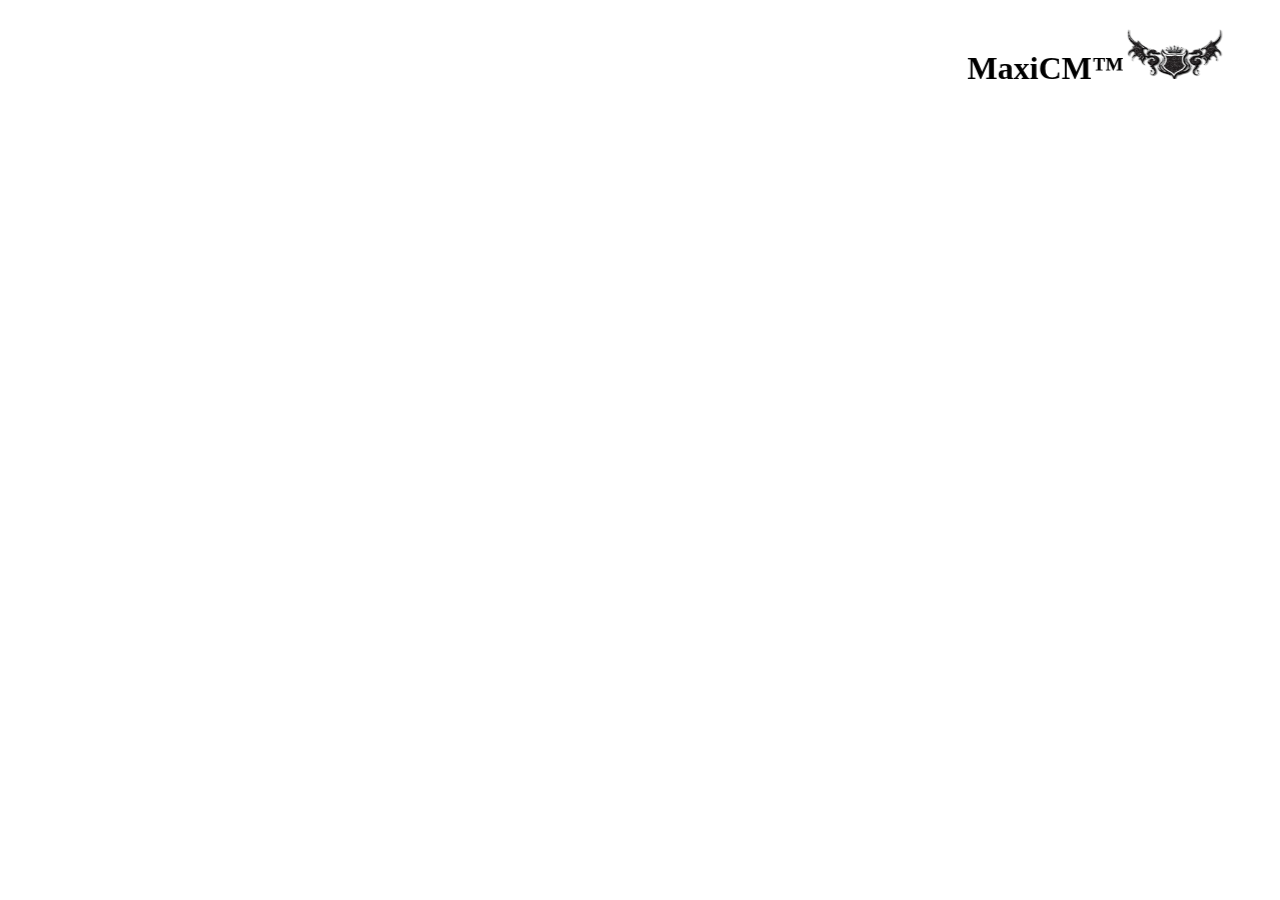
==== index.html @ 3a8095ca "Initial commit" ====
<!doctype html>
<html>
<head>
	<link rel="shortcut icon" href="IMG/favicon.ico" type="image/x-icon">
	<link rel="icon" href="img/favicon.ico" type="image/x-icon">
		<meta charset="utf-8">
<title>XperiAMM</title>
</head>

<body>
<MARQUEE behavior="alternate"><H1><font face="Kristen ITC">MaxiCM&trade;<img src="img/MaxiCM logo sin fondo.png" width="100" height="50"></font></H1></MARQUEE>

</body>
</html>
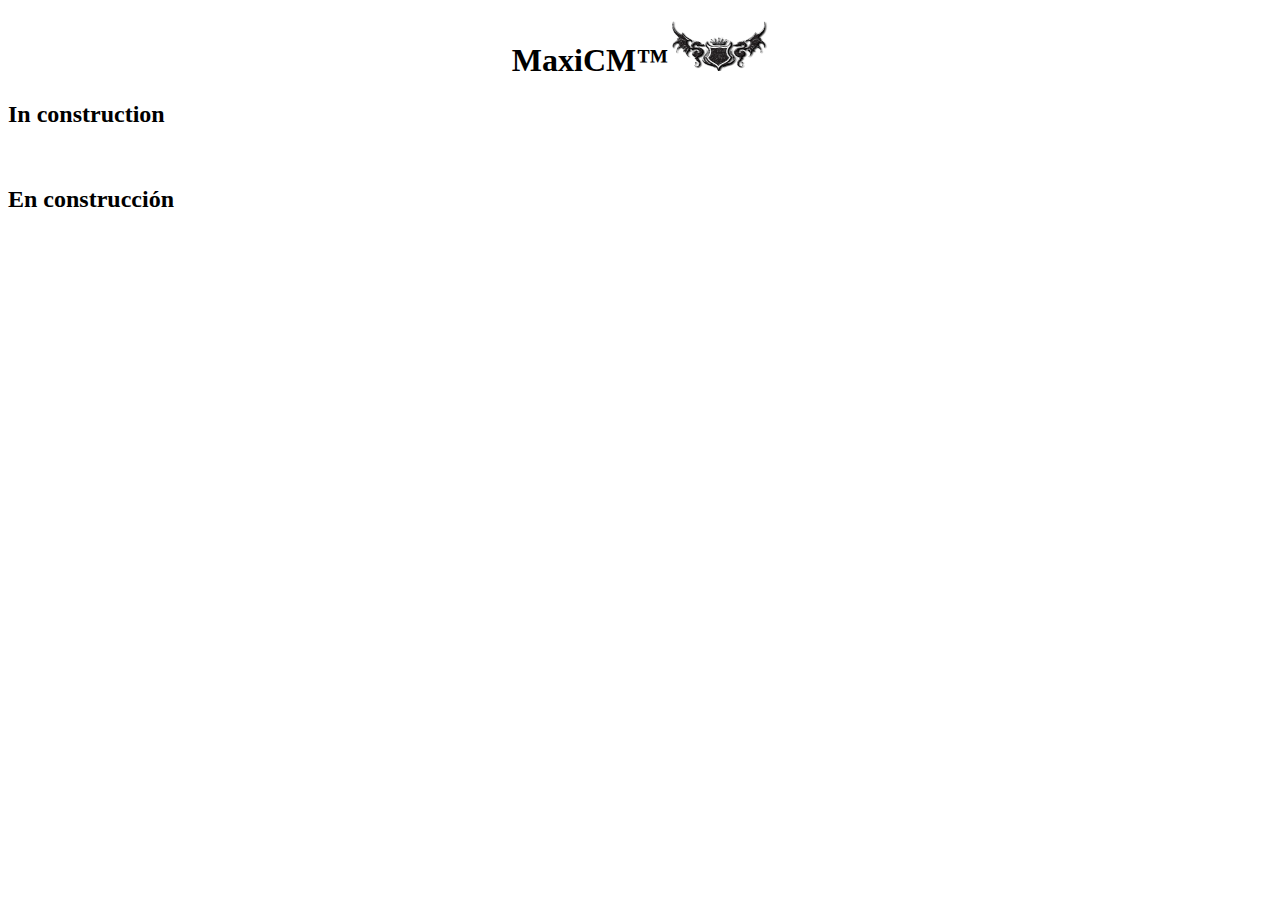
==== commit 4861a292: "En construcción" ====
--- a/index.html
+++ b/index.html
@@ -4,11 +4,12 @@
 	<link rel="shortcut icon" href="IMG/favicon.ico" type="image/x-icon">
 	<link rel="icon" href="img/favicon.ico" type="image/x-icon">
 		<meta charset="utf-8">
-<title>XperiAMM</title>
+<title>MaxiCM Team</title>
 </head>
 
 <body>
-<MARQUEE behavior="alternate"><H1><font face="Kristen ITC">MaxiCM&trade;<img src="img/MaxiCM logo sin fondo.png" width="100" height="50"></font></H1></MARQUEE>
-
+<center><h1><font face="Kristen ITC">MaxiCM&trade;<img src="img/MaxiCM logo sin fondo.png" width="100" height="50"></font></h1></center>
+<h2>In construction</h2>
+<br><h2>En construcci&oacute;n</h2>
 </body>
 </html>
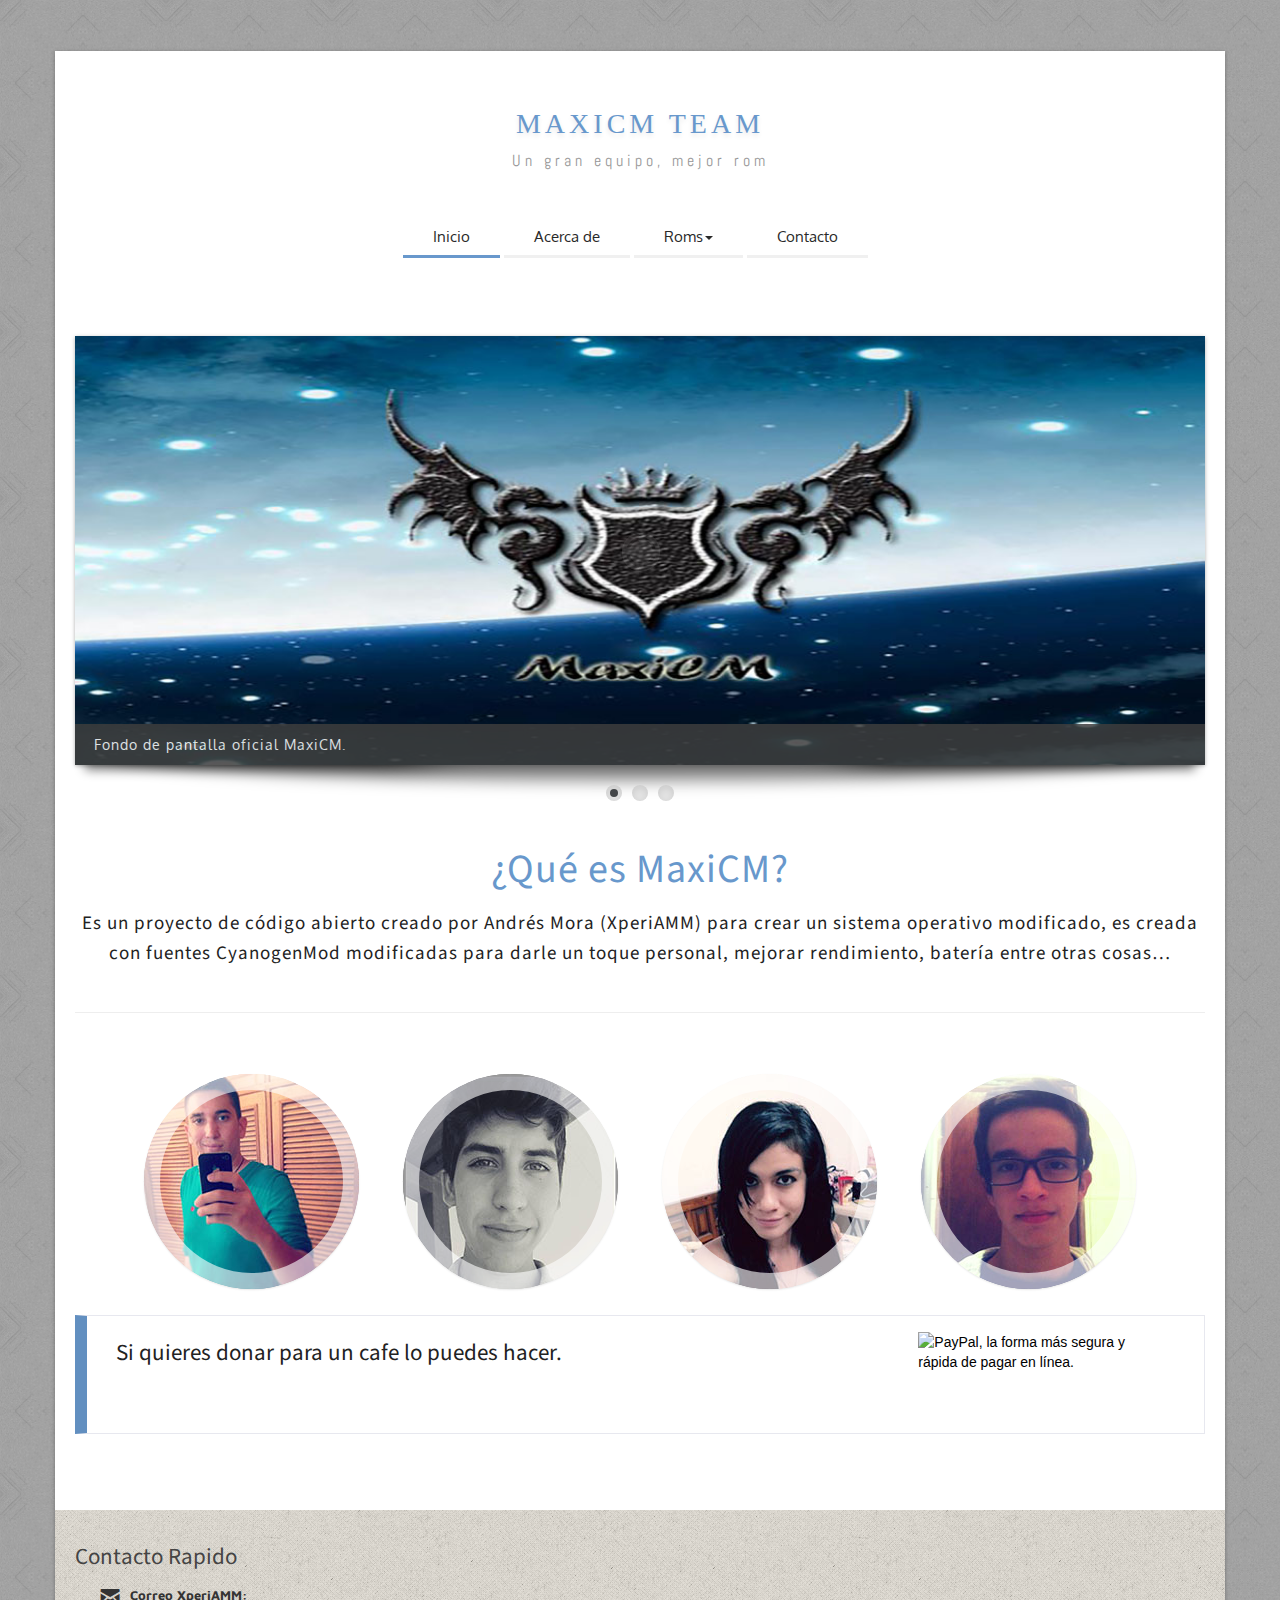
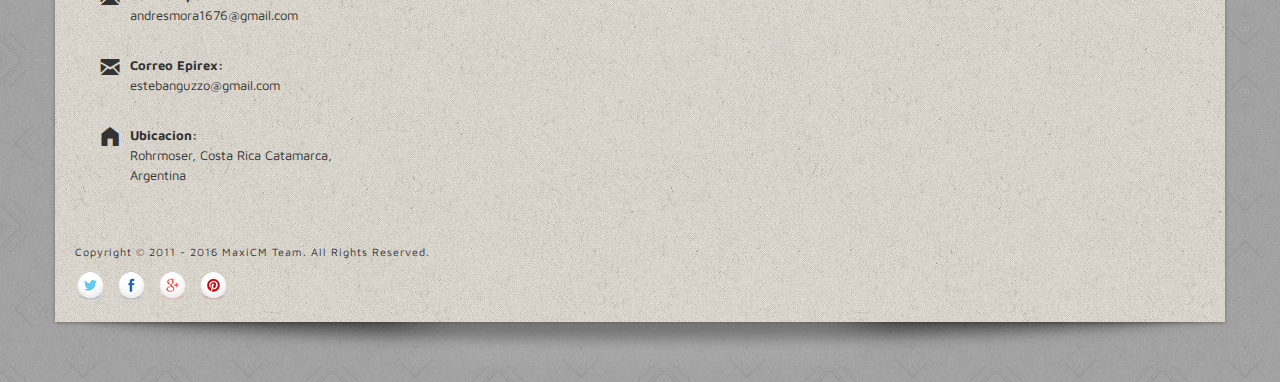
==== commit 967361d2: "Epic Update" ====
--- a/index.html
+++ b/index.html
@@ -1,15 +1,214 @@
-<!doctype html>
+﻿<!DOCTYPE HTML>
 <html>
 <head>
-	<link rel="shortcut icon" href="IMG/favicon.ico" type="image/x-icon">
+	<link rel="shortcut icon" href="img/favicon.ico" type="image/x-icon">
 	<link rel="icon" href="img/favicon.ico" type="image/x-icon">
-		<meta charset="utf-8">
-<title>MaxiCM Team</title>
+    <meta charset="utf-8">
+    <title>MaxiCM - Bienvenidos</title>
+    <meta name="viewport" content="width=device-width, initial-scale=1.0">
+    <meta name="description" content="">
+    <meta name="author" content="">
+    <link href="scripts/bootstrap/css/bootstrap.min.css" rel="stylesheet">
+    <link href="scripts/bootstrap/css/bootstrap-responsive.min.css" rel="stylesheet">
+    <link href="scripts/icons/general/stylesheets/general_foundicons.css" media="screen" rel="stylesheet" type="text/css" />  
+    <link href="scripts/icons/social/stylesheets/social_foundicons.css" media="screen" rel="stylesheet" type="text/css" />
+    <link rel="stylesheet" href="scripts/fontawesome/css/font-awesome.min.css">
+    <link href="scripts/carousel/style.css" rel="stylesheet" type="text/css" /><link href="scripts/camera/css/camera.css" rel="stylesheet" type="text/css" />
+	<link href="scripts/wookmark/css/style.css" rel="stylesheet" type="text/css" />	<link href="scripts/yoxview/yoxview.css" rel="stylesheet" type="text/css" />
+    <link href="http://fonts.googleapis.com/css?family=Syncopate" rel="stylesheet" type="text/css">
+    <link href="http://fonts.googleapis.com/css?family=Abel" rel="stylesheet" type="text/css">
+    <link href="http://fonts.googleapis.com/css?family=Source+Sans+Pro" rel="stylesheet" type="text/css">
+    <link href="http://fonts.googleapis.com/css?family=Maven+Pro" rel="stylesheet" type="text/css">
+    <link href="http://fonts.googleapis.com/css?family=Oxygen" rel="stylesheet" type="text/css">
+    <link href="http://fonts.googleapis.com/css?family=Open+Sans" rel="stylesheet" type="text/css">
+    <link href="styles/custom.css" rel="stylesheet" type="text/css" />	
+	<link rel="stylesheet" type="text/css" href="circlehover/css/common.css" />
+    <link rel="stylesheet" type="text/css" href="circlehover/css/style2.css" />
 </head>
+<body id="pageBody">
+<div id="divBoxed" class="container">
+    <div class="transparent-bg" style="position: absolute;top: 0;left: 0;width: 100%;height: 100%;z-index: -1;zoom: 1;"></div>
+    <div class="divPanel notop nobottom">
+            <div class="row-fluid">
+                <div class="span12">					
+                    <div id="divLogo">
+                        <a href="index.html" id="divSiteTitle">MaxiCM Team</a><br/>
+                        <a href="index.html" id="divTagLine">Un gran equipo, mejor rom</a>
+                    </div>
+	            </div>
+            </div>   
+            <div class="row-fluid">
+                <div class="span12">				
+                    <div class="centered_menu">                      
+                    <div class="navbar">
+                        <button type="button" class="btn btn-navbar-highlight btn-large btn-primary" data-toggle="collapse" data-target=".nav-collapse">
+                            NAVIGATION <span class="icon-chevron-down icon-white"></span>
+                        </button>
+                        <div class="nav-collapse collapse">
+                            <ul class="nav nav-pills ddmenu">
+                                <li class="dropdown active">
+                                    <a href="index.html" class="dropdown-toggle">Inicio</a>
+                                </li>								
+								<li class="dropdown">
+                                    <a href="about.html" class="dropdown-toggle">Acerca de</a>
+                                </li>
+                                <li class="dropdown">
+                                    <a href="page.html" class="dropdown-toggle">Roms<b class="caret"></b></a>
+                                    <ul class="dropdown-menu">
+                                        <li class="dropdown">
+                                        </li>
+                                        <li><a href="janice.html">Janice</a></li>
+                                        <li><a href="shakira.html">Shakira</a></li>
+                                    </ul>
+                                </li>
+                                <li><a href="contact.php">Contacto</a></li>
+                            </ul>
+                        </div>
+                    </div>                     
+                    </div>
+	            </div>
+            </div>
+            <div class="row-fluid">
+            <div class="span12">
+                <div id="headerSeparator"></div>
+                <!--Edit Camera Slider here-->
+                <div class="camera_full_width">
+                    <div id="camera_wrap" class="shadow">
+                        <div data-src="slider-images/Logo maxii2.jpg" >
+						<div class="camera_caption fadeFromBottom cap1">Fondo de pantalla oficial MaxiCM.</div>
+						</div>
+						<div data-src="slider-images/Logo maxii2.jpg" >						
+						</div>
+						<div data-src="slider-images/Logo maxii2.jpg" >						
+						</div>
+                    </div>
+                    <br style="clear:both"/><div style="margin-bottom:40px"></div>
+                </div>
+				<!--End Camera Slider here-->
+                <div id="divHeaderText" class="page-content">
+                    <div id="divHeaderLine1">¿Qu&eacute; es MaxiCM?</div>
+                    <br>
+                    <div id="divHeaderLine2">Es un proyecto de código abierto creado por Andrés Mora (XperiAMM) para crear un sistema operativo modificado, es creada con fuentes CyanogenMod modificadas para darle un toque personal, mejorar rendimiento, batería entre otras cosas… </div><br />                    
+                </div>
+				<hr>
+                <div id="headerSeparator2"></div>						
+            </div>
+        </div>
+    </div>
+    <div class="contentArea">
+        <div class="divPanel notop page-content">   
+            <div class="row-fluid">
+                <div class="span12" id="divMain">
+                    <ul class="ch-grid">
+					<li>
+						<div class="ch-item ch-img-1">
+							<div class="ch-info">
+								<h3>XperiAMM</h3>
+								<p>Lider...<a href="about.html">Leer m&aacute;s</a></p>
+							</div>
+						</div>
+					</li>
+					<li>
+						<div class="ch-item ch-img-2">
+							<div class="ch-info">
+								<h3>Epirex</h3>
+								<p>Desarrollador... <a href="about.html">Leer m&aacute;s</a></p>
+							</div>
+						</div>
+					</li>
+					<li>
+						<div class="ch-item ch-img-3">
+							<div class="ch-info">
+								<h3>Aoi Moka</h3>
+								<p>Dise&ntilde;o grafico... <a href="about.html">Leer m&aacute;s</a></p>
+							</div>
+						</div>
+					</li>
+					<li>
+						<div class="ch-item ch-img-4">
+							<div class="ch-info">
+								<h3>XperiATOM</h3>
+								<p>Co-Desarrollador... <a href="about.html">Leer m&aacute;s</a></p>
+							</div>
+						</div>
+					</li>
+				</ul>			
+			<!-- promo-box -->			
+			<div class="row-fluid">
+                <div class="span12">			
+                <div class="shout-box">
+                    <div class="row-fluid">
+                    <div class="span9">
+                    <h2>Si quieres donar para un cafe lo puedes hacer.</h2>
+                    </div>
+			        <div class="span3">
+                    <form action="https://www.paypal.com/cgi-bin/webscr" method="post" target="_top">
+<input type="hidden" name="cmd" value="_s-xclick">
+<input type="hidden" name="hosted_button_id" value="DRJDY2GUKL2HJ">
+<input type="image" src="https://www.paypalobjects.com/es_XC/i/btn/btn_donateCC_LG.gif" border="0" name="submit" alt="PayPal, la forma más segura y rápida de pagar en línea.">
+<img alt="" border="0" src="https://www.paypalobjects.com/es_XC/i/scr/pixel.gif" width="1" height="1">
+</form>
+</div>			  		  
+                    </div>          
+                    </div>
+				</div>                
+            </div>
+				</div>
+            </div>
+            <div id="footerInnerSeparator"></div>
+        </div>
+    </div>
+    <div id="footerOuterSeparator"></div>
+    <div id="divFooter" class="footerArea shadow">
+        <div class="divPanel">
+            <div class="row-fluid" id="footerArea4">
+                <div class="span3" >
+                  <h3>Contacto Rapido</h3>
+                  <ul id="contact-info">
+                      <li> <em class="general foundicon-mail icon"></em> <span class="field">Correo XperiAMM:</span> <br>
+                        andresmora1676@gmail.com </li>
+                      <li>&nbsp;</li>
+                      <p>
+                      <li> <em class="general foundicon-mail icon"></em> <span class="field">Correo Epirex:</span> <br>
+                        estebanguzzo@gmail.com</li>
+                      <li>&nbsp;</li>
+                      </p>
+                      <li> <em class="general foundicon-home icon" style="margin-bottom:50px"></em> <span class="field">Ubicacion:</span> <br>
+                        Rohrmoser, Costa Rica
+                        Catamarca, Argentina<br>
+                      </li>
+                  </ul>
+                </div>
+            </div>
+            <br /><br />
+            <div class="row-fluid">
+            <div class="span12">
+            <p class="copyright"> 
+            Copyright © 2011 - 2016 MaxiCM Team. All Rights Reserved.
+            </p>
+            <div class="social_bookmarks">                    
+                <a href="#"><div class="icon_twitter"></div></a>
+                <a href="#"><div class="icon_facebook"></div></a>
+                <a href="#"><div class="icon_google"></div></a>
+                <a href="#"><div class="icon_pinterest"></div></a>                   
+            </div>
+            </div>
+            </div>
+        </div>
+    </div>
+</div>
+<br /><br /><br />
+<script src="scripts/jquery.min.js" type="text/javascript"></script> 
+<script src="scripts/bootstrap/js/bootstrap.min.js" type="text/javascript"></script>
+<script src="scripts/default.js" type="text/javascript"></script>
+<script src="scripts/carousel/jquery.carouFredSel-6.2.0-packed.js" type="text/javascript"></script><script type="text/javascript">$('#list_photos').carouFredSel({ responsive: true, width: '100%', scroll: 2, items: {width: 320,visible: {min: 2, max: 6}} });</script><script src="scripts/camera/scripts/camera.min.js" type="text/javascript"></script>
+<script src="scripts/easing/jquery.easing.1.3.js" type="text/javascript"></script>
+<script type="text/javascript">function startCamera() {$('#camera_wrap').camera({ fx: 'simpleFade, mosaicSpiralReverse', time: 2000, loader: 'none', playPause: false, navigation: true, height: '38%', pagination: true });}$(function(){startCamera()});</script>
+<script src="scripts/wookmark/js/jquery.wookmark.js" type="text/javascript"></script>
+<script type="text/javascript">$(window).load(function () {var options = {autoResize: true,container: $('#gridArea'),offset: 10};var handler = $('#tiles li');handler.wookmark(options);$('#tiles li').each(function () { var imgm = 0; if($(this).find('img').length>0)imgm=parseInt($(this).find('img').not('p img').css('margin-bottom')); var newHeight = $(this).find('img').height() + imgm + $(this).find('div').height() + $(this).find('h4').height() + $(this).find('p').not('blockquote p').height() + $(this).find('iframe').height() + $(this).find('blockquote').height() + 5;if($(this).find('iframe').height()) newHeight = newHeight+15;$(this).css('height', newHeight + 'px');});handler.wookmark(options);handler.wookmark(options);});</script>
+<script src="scripts/yoxview/yox.js" type="text/javascript"></script>
+<script src="scripts/yoxview/jquery.yoxview-2.21.js" type="text/javascript"></script>
+<script type="text/javascript">$(document).ready(function () {$('.yoxview').yoxview({autoHideInfo:false,renderInfoPin:false,backgroundColor:'#ffffff',backgroundOpacity:0.8,infoBackColor:'#000000',infoBackOpacity:1});$('.yoxview a img').hover(function(){$(this).animate({opacity:0.7},300)},function(){$(this).animate({opacity:1},300)});});</script>
 
-<body>
-<center><h1><font face="Kristen ITC">MaxiCM&trade;<img src="img/MaxiCM logo sin fondo.png" width="100" height="50"></font></h1></center>
-<h2>In construction</h2>
-<br><h2>En construcci&oacute;n</h2>
 </body>
-</html>
+</html>--- a/scripts/icons/general/stylesheets/general_foundicons.css
+++ b/scripts/icons/general/stylesheets/general_foundicons.css
@@ -0,0 +1,217 @@
+/* font-face */
+@font-face {
+  font-family: "GeneralFoundicons";
+  src: url("../fonts/general_foundicons.eot");
+  src: url("../fonts/general_foundicons.eot?#iefix") format("embedded-opentype"), url("../fonts/general_foundicons.woff") format("woff"), url("../fonts/general_foundicons.ttf") format("truetype"), url("../fonts/general_foundicons.svg#GeneralFoundicons") format("svg");
+  font-weight: normal;
+  font-style: normal;
+}
+
+/* global foundicon styles */
+[class*="foundicon-"] {
+  display: inline;
+  width: auto;
+  height: auto;
+  line-height: inherit;
+  /*vertical-align: baseline; YSW*/
+  vertical-align: middle;
+  background-image: none;
+  background-position: 0 0;
+  background-repeat: repeat;
+}
+
+[class*="foundicon-"]:before {
+  font-family: "GeneralFoundicons";
+  font-weight: normal;
+  font-style: normal;
+  text-decoration: inherit;
+}
+
+/* icons */
+.foundicon-settings:before {
+  content: "\f000";
+}
+
+.foundicon-heart:before {
+  content: "\f001";
+}
+
+.foundicon-star:before {
+  content: "\f002";
+}
+
+.foundicon-plus:before {
+  content: "\f003";
+}
+
+.foundicon-minus:before {
+  content: "\f004";
+}
+
+.foundicon-checkmark:before {
+  content: "\f005";
+}
+
+.foundicon-remove:before {
+  content: "\f006";
+}
+
+.foundicon-mail:before {
+  content: "\f007";
+}
+
+.foundicon-calendar:before {
+  content: "\f008";
+}
+
+.foundicon-page:before {
+  content: "\f009";
+}
+
+.foundicon-tools:before {
+  content: "\f00a";
+}
+
+.foundicon-globe:before {
+  content: "\f00b";
+}
+
+.foundicon-home:before {
+  content: "\f00c";
+}
+
+.foundicon-quote:before {
+  content: "\f00d";
+}
+
+.foundicon-people:before {
+  content: "\f00e";
+}
+
+.foundicon-monitor:before {
+  content: "\f00f";
+}
+
+.foundicon-laptop:before {
+  content: "\f010";
+}
+
+.foundicon-phone:before {
+  content: "\f011";
+}
+
+.foundicon-cloud:before {
+  content: "\f012";
+}
+
+.foundicon-error:before {
+  content: "\f013";
+}
+
+.foundicon-right-arrow:before {
+  content: "\f014";
+}
+
+.foundicon-left-arrow:before {
+  content: "\f015";
+}
+
+.foundicon-up-arrow:before {
+  content: "\f016";
+}
+
+.foundicon-down-arrow:before {
+  content: "\f017";
+}
+
+.foundicon-trash:before {
+  content: "\f018";
+}
+
+.foundicon-add-doc:before {
+  content: "\f019";
+}
+
+.foundicon-edit:before {
+  content: "\f01a";
+}
+
+.foundicon-lock:before {
+  content: "\f01b";
+}
+
+.foundicon-unlock:before {
+  content: "\f01c";
+}
+
+.foundicon-refresh:before {
+  content: "\f01d";
+}
+
+.foundicon-paper-clip:before {
+  content: "\f01e";
+}
+
+.foundicon-video:before {
+  content: "\f01f";
+}
+
+.foundicon-photo:before {
+  content: "\f020";
+}
+
+.foundicon-graph:before {
+  content: "\f021";
+}
+
+.foundicon-idea:before {
+  content: "\f022";
+}
+
+.foundicon-mic:before {
+  content: "\f023";
+}
+
+.foundicon-cart:before {
+  content: "\f024";
+}
+
+.foundicon-address-book:before {
+  content: "\f025";
+}
+
+.foundicon-compass:before {
+  content: "\f026";
+}
+
+.foundicon-flag:before {
+  content: "\f027";
+}
+
+.foundicon-location:before {
+  content: "\f028";
+}
+
+.foundicon-clock:before {
+  content: "\f029";
+}
+
+.foundicon-folder:before {
+  content: "\f02a";
+}
+
+.foundicon-inbox:before {
+  content: "\f02b";
+}
+
+.foundicon-website:before {
+  content: "\f02c";
+}
+
+.foundicon-smiley:before {
+  content: "\f02d";
+}
+
+.foundicon-search:before {
+  content: "\f02e";
+}
--- a/scripts/icons/social/stylesheets/social_foundicons.css
+++ b/scripts/icons/social/stylesheets/social_foundicons.css
@@ -0,0 +1,149 @@
+/* font-face */
+@font-face {
+  font-family: "SocialFoundicons";
+  src: url("../fonts/social_foundicons.eot");
+  src: url("../fonts/social_foundicons.eot?#iefix") format("embedded-opentype"), url("../fonts/social_foundicons.woff") format("woff"), url("../fonts/social_foundicons.ttf") format("truetype"), url("../fonts/social_foundicons.svg#SocialFoundicons") format("svg");
+  font-weight: normal;
+  font-style: normal;
+}
+
+/* global foundicon styles */
+[class*="foundicon-"] {
+  display: inline;
+  width: auto;
+  height: auto;
+  line-height: inherit;
+  /*vertical-align: baseline; YSW*/
+  vertical-align: middle;
+  background-image: none;
+  background-position: 0 0;
+  background-repeat: repeat;
+}
+
+[class*="foundicon-"]:before {
+  font-family: "SocialFoundicons";
+  font-weight: normal;
+  font-style: normal;
+  text-decoration: inherit;
+}
+
+/* icons */
+.foundicon-thumb-up:before {
+  content: "\f000";
+}
+
+.foundicon-thumb-down:before {
+  content: "\f001";
+}
+
+.foundicon-rss:before {
+  content: "\f002";
+}
+
+.foundicon-facebook:before {
+  content: "\f003";
+}
+
+.foundicon-twitter:before {
+  content: "\f004";
+}
+
+.foundicon-pinterest:before {
+  content: "\f005";
+}
+
+.foundicon-github:before {
+  content: "\f006";
+}
+
+.foundicon-path:before {
+  content: "\f007";
+}
+
+.foundicon-linkedin:before {
+  content: "\f008";
+}
+
+.foundicon-dribbble:before {
+  content: "\f009";
+}
+
+.foundicon-stumble-upon:before {
+  content: "\f00a";
+}
+
+.foundicon-behance:before {
+  content: "\f00b";
+}
+
+.foundicon-reddit:before {
+  content: "\f00c";
+}
+
+.foundicon-google-plus:before {
+  content: "\f00d";
+}
+
+.foundicon-youtube:before {
+  content: "\f00e";
+}
+
+.foundicon-vimeo:before {
+  content: "\f00f";
+}
+
+.foundicon-flickr:before {
+  content: "\f010";
+}
+
+.foundicon-slideshare:before {
+  content: "\f011";
+}
+
+.foundicon-picassa:before {
+  content: "\f012";
+}
+
+.foundicon-skype:before {
+  content: "\f013";
+}
+
+.foundicon-steam:before {
+  content: "\f014";
+}
+
+.foundicon-instagram:before {
+  content: "\f015";
+}
+
+.foundicon-foursquare:before {
+  content: "\f016";
+}
+
+.foundicon-delicious:before {
+  content: "\f017";
+}
+
+.foundicon-chat:before {
+  content: "\f018";
+}
+
+.foundicon-torso:before {
+  content: "\f019";
+}
+
+.foundicon-tumblr:before {
+  content: "\f01a";
+}
+
+.foundicon-video-chat:before {
+  content: "\f01b";
+}
+
+.foundicon-digg:before {
+  content: "\f01c";
+}
+
+.foundicon-wordpress:before {
+  content: "\f01d";
+}
--- a/scripts/carousel/style.css
+++ b/scripts/carousel/style.css
@@ -0,0 +1,17 @@
+﻿.list_carousel {}
+.list_carousel ul {
+    margin: 0;
+	padding: 0;
+	list-style: none;
+	display: block;
+}
+.list_carousel li {
+	margin: 10px;
+    height:150px;
+	display: block;
+	float: left;
+}
+.list_carousel.responsive {
+	width: auto;
+	margin-left: 0;
+}--- a/scripts/camera/css/camera.css
+++ b/scripts/camera/css/camera.css
@@ -0,0 +1,1068 @@
+/**************************
+*
+*	GENERAL
+*
+**************************/
+.camera_wrap a, .camera_wrap img, 
+.camera_wrap ol, .camera_wrap ul, .camera_wrap li,
+.camera_wrap table, .camera_wrap tbody, .camera_wrap tfoot, .camera_wrap thead, .camera_wrap tr, .camera_wrap th, .camera_wrap td
+.camera_thumbs_wrap a, .camera_thumbs_wrap img, 
+.camera_thumbs_wrap ol, .camera_thumbs_wrap ul, .camera_thumbs_wrap li,
+.camera_thumbs_wrap table, .camera_thumbs_wrap tbody, .camera_thumbs_wrap tfoot, .camera_thumbs_wrap thead, .camera_thumbs_wrap tr, .camera_thumbs_wrap th, .camera_thumbs_wrap td {
+	background: none;
+	border: 0;
+	font: inherit;
+	font-size: 100%;
+	margin: 0;
+	padding: 0;
+	vertical-align: baseline;
+	list-style: none
+}
+.camera_wrap {
+	direction: ltr;
+	display: none;
+	float: left;
+	position: relative;
+	z-index: 0;
+}
+.camera_wrap img {
+	max-width: none!important;
+}
+.camera_fakehover {
+	height: 100%;
+	min-height: 60px;
+	position: relative;
+	width: 100%;
+	z-index: 1;
+}
+.camera_wrap {
+	width: 100%;
+}
+.camera_src {
+	display: none;
+}
+.cameraCont, .cameraContents {
+	height: 100%;
+	position: relative;
+	width: 100%;
+	z-index: 1;
+}
+.cameraSlide {
+	bottom: 0;
+	left: 0;
+	position: absolute;
+	right: 0;
+	top: 0;
+	width: 100%;
+}
+.cameraContent {
+	bottom: 0;
+	display: none;
+	left: 0;
+	position: absolute;
+	right: 0;
+	top: 0;
+	width: 100%;
+}
+.camera_target {
+	bottom: 0;
+	height: 100%;
+	left: 0;
+	overflow: hidden;
+	position: absolute;
+	right: 0;
+	text-align: left;
+	top: 0;
+	width: 100%;
+	z-index: 0;
+}
+.camera_overlayer {
+	bottom: 0;
+	height: 100%;
+	left: 0;
+	overflow: hidden;
+	position: absolute;
+	right: 0;
+	top: 0;
+	width: 100%;
+	z-index: 0;
+}
+.camera_target_content {
+	bottom: 0;
+	left: 0;
+	overflow: hidden;
+	position: absolute;
+	right: 0;
+	top: 0;
+	z-index: 2;
+}
+.camera_target_content .camera_link {
+    background: url(../images/blank.gif);
+	display: block;
+	height: 100%;
+	text-decoration: none;
+}
+.camera_loader {
+    background: #fff url(../images/camera-loader.gif) no-repeat center;
+	background: rgba(255, 255, 255, 0.9) url(../images/camera-loader.gif) no-repeat center;
+	border: 1px solid #ffffff;
+	-webkit-border-radius: 18px;
+	-moz-border-radius: 18px;
+	border-radius: 18px;
+	height: 36px;
+	left: 50%;
+	overflow: hidden;
+	position: absolute;
+	margin: -18px 0 0 -18px;
+	top: 50%;
+	width: 36px;
+	z-index: 3;
+}
+.camera_bar {
+	bottom: 0;
+	left: 0;
+	overflow: hidden;
+	position: absolute;
+	right: 0;
+	top: 0;
+	z-index: 3;
+}
+.camera_thumbs_wrap.camera_left .camera_bar, .camera_thumbs_wrap.camera_right .camera_bar {
+	height: 100%;
+	position: absolute;
+	width: auto;
+}
+.camera_thumbs_wrap.camera_bottom .camera_bar, .camera_thumbs_wrap.camera_top .camera_bar {
+	height: auto;
+	position: absolute;
+	width: 100%;
+}
+.camera_nav_cont {
+	height: 65px;
+	overflow: hidden;
+	position: absolute;
+	right: 9px;
+	top: 15px;
+	width: 120px;
+	z-index: 4;
+}
+.camera_caption {
+	bottom: 0;
+	display: block;
+	position: absolute;
+	width: 100%;
+}
+.camera_caption > div {
+	padding: 10px 20px;
+}
+.camerarelative {
+	overflow: hidden;
+	position: relative;
+}
+.imgFake {
+	cursor: pointer;
+}
+.camera_prevThumbs {
+	bottom: 4px;
+	cursor: pointer;
+	left: 0;
+	position: absolute;
+	top: 4px;
+	visibility: hidden;
+	width: 30px;
+	z-index: 10;
+}
+.camera_prevThumbs div {
+	background: url(../images/camera_skins.png) no-repeat -160px 0;
+	display: block;
+	height: 40px;
+	margin-top: -20px;
+	position: absolute;
+	top: 50%;
+	width: 30px;
+}
+.camera_nextThumbs {
+	bottom: 4px;
+	cursor: pointer;
+	position: absolute;
+	right: 0;
+	top: 4px;
+	visibility: hidden;
+	width: 30px;
+	z-index: 10;
+}
+.camera_nextThumbs div {
+	background: url(../images/camera_skins.png) no-repeat -190px 0;
+	display: block;
+	height: 40px;
+	margin-top: -20px;
+	position: absolute;
+	top: 50%;
+	width: 30px;
+}
+.camera_command_wrap .hideNav {
+	display: none;
+}
+.camera_command_wrap {
+	left: 0;
+	position: relative;
+	right:0;
+	z-index: 4;
+}
+.camera_wrap .camera_pag .camera_pag_ul {
+	list-style: none;
+	margin: 0;
+	padding: 0;
+	text-align: center; /*right;*/
+}
+.camera_wrap .camera_pag .camera_pag_ul li {
+	-webkit-border-radius: 8px;
+	-moz-border-radius: 8px;
+	border-radius: 8px;
+	cursor: pointer;
+	display: inline-block;
+	height: 16px;
+	margin: 20px 5px;
+	position: relative;
+	text-align: left;
+	text-indent: 9999px;
+	width: 16px;
+}
+.camera_commands_emboss .camera_pag .camera_pag_ul li {
+	-moz-box-shadow:
+		0px 1px 0px rgba(255,255,255,1),
+		inset 0px 1px 1px rgba(0,0,0,0.2);
+	-webkit-box-shadow:
+		0px 1px 0px rgba(255,255,255,1),
+		inset 0px 1px 1px rgba(0,0,0,0.2);
+	box-shadow:
+		0px 1px 0px rgba(255,255,255,1),
+		inset 0px 1px 1px rgba(0,0,0,0.2);
+}
+.camera_wrap .camera_pag .camera_pag_ul li > span {
+	-webkit-border-radius: 5px;
+	-moz-border-radius: 5px;
+	border-radius: 5px;
+	height: 8px;
+	left: 4px;
+	overflow: hidden;
+	position: absolute;
+	top: 4px;
+	width: 8px;
+}
+.camera_commands_emboss .camera_pag .camera_pag_ul li:hover > span {
+	-moz-box-shadow:
+		0px 1px 0px rgba(255,255,255,1),
+		inset 0px 1px 1px rgba(0,0,0,0.2);
+	-webkit-box-shadow:
+		0px 1px 0px rgba(255,255,255,1),
+		inset 0px 1px 1px rgba(0,0,0,0.2);
+	box-shadow:
+		0px 1px 0px rgba(255,255,255,1),
+		inset 0px 1px 1px rgba(0,0,0,0.2);
+}
+.camera_wrap .camera_pag .camera_pag_ul li.cameracurrent > span {
+	-moz-box-shadow: 0;
+	-webkit-box-shadow: 0;
+	box-shadow: 0;
+}
+.camera_pag_ul li img {
+	display: none;
+	position: absolute;
+}
+.camera_pag_ul .thumb_arrow {
+    border-left: 4px solid transparent;
+    border-right: 4px solid transparent;
+    border-top: 4px solid;
+	top: 0;
+	left: 50%;
+	margin-left: -4px;
+	position: absolute;
+}
+.camera_prev, .camera_next, .camera_commands {
+	cursor: pointer;
+	height: 40px;
+	margin-top: -20px;
+	position: absolute;
+	top: 50%;
+	width: 40px;
+	z-index: 2;
+}
+.camera_prev {
+	left: 0;
+}
+.camera_prev > span {
+	background: url(../images/camera_skins.png) no-repeat 0 0;
+	display: block;
+	height: 40px;
+	width: 40px;
+}
+.camera_next {
+	right: 0;
+}
+.camera_next > span {
+	background: url(../images/camera_skins.png) no-repeat -40px 0;
+	display: block;
+	height: 40px;
+	width: 40px;
+}
+.camera_commands {
+	right: 41px;
+}
+.camera_commands > .camera_play {
+	background: url(../images/camera_skins.png) no-repeat -80px 0;
+	height: 40px;
+	width: 40px;
+}
+.camera_commands > .camera_stop {
+	background: url(../images/camera_skins.png) no-repeat -120px 0;
+	display: block;
+	height: 40px;
+	width: 40px;
+}
+.camera_wrap .camera_pag .camera_pag_ul li {
+	-webkit-border-radius: 8px;
+	-moz-border-radius: 8px;
+	border-radius: 8px;
+	cursor: pointer;
+	display: inline-block;
+	height: 16px;
+	margin: 20px 5px;
+	position: relative;
+	text-indent: 9999px;
+	width: 16px;
+}
+.camera_thumbs_cont {
+	-webkit-border-bottom-right-radius: 4px;
+	-webkit-border-bottom-left-radius: 4px;
+	-moz-border-radius-bottomright: 4px;
+	-moz-border-radius-bottomleft: 4px;
+	border-bottom-right-radius: 4px;
+	border-bottom-left-radius: 4px;
+	overflow: hidden;
+	position: relative;
+	width: 100%;
+}
+.camera_commands_emboss .camera_thumbs_cont {
+	-moz-box-shadow:
+		0px 1px 0px rgba(255,255,255,1),
+		inset 0px 1px 1px rgba(0,0,0,0.2);
+	-webkit-box-shadow:
+		0px 1px 0px rgba(255,255,255,1),
+		inset 0px 1px 1px rgba(0,0,0,0.2);
+	box-shadow:
+		0px 1px 0px rgba(255,255,255,1),
+		inset 0px 1px 1px rgba(0,0,0,0.2);
+}
+.camera_thumbs_cont > div {
+	float: left;
+	width: 100%;
+}
+.camera_thumbs_cont ul {
+	overflow: hidden;
+	padding: 3px 4px 8px;
+	position: relative;
+	text-align: center;
+}
+.camera_thumbs_cont ul li {
+	display: inline;
+	padding: 0 4px;
+}
+.camera_thumbs_cont ul li > img {
+	border: 1px solid;
+	cursor: pointer;
+	margin-top: 5px;
+	vertical-align:bottom;
+}
+.camera_clear {
+	display: block;
+	clear: both;
+}
+.showIt {
+	display: none;
+}
+.camera_clear {
+	clear: both;
+	display: block;
+	height: 1px;
+	margin: -1px 0 25px;
+	position: relative;
+}
+/**************************
+*
+*	COLORS & SKINS
+*
+**************************/
+.pattern_1 .camera_overlayer {
+	background: url(../images/patterns/overlay1.png) repeat;
+}
+.pattern_2 .camera_overlayer {
+	background: url(../images/patterns/overlay2.png) repeat;
+}
+.pattern_3 .camera_overlayer {
+	background: url(../images/patterns/overlay3.png) repeat;
+}
+.pattern_4 .camera_overlayer {
+	background: url(../images/patterns/overlay4.png) repeat;
+}
+.pattern_5 .camera_overlayer {
+	background: url(../images/patterns/overlay5.png) repeat;
+}
+.pattern_6 .camera_overlayer {
+	background: url(../images/patterns/overlay6.png) repeat;
+}
+.pattern_7 .camera_overlayer {
+	background: url(../images/patterns/overlay7.png) repeat;
+}
+.pattern_8 .camera_overlayer {
+	background: url(../images/patterns/overlay8.png) repeat;
+}
+.pattern_9 .camera_overlayer {
+	background: url(../images/patterns/overlay9.png) repeat;
+}
+.pattern_10 .camera_overlayer {
+	background: url(../images/patterns/overlay10.png) repeat;
+}
+.camera_caption {
+	color: #fff;
+}
+.camera_caption > div {
+	background: #000;
+	background: rgba(0, 0, 0, 0.8);
+}
+.camera_wrap .camera_pag .camera_pag_ul li {
+	background: #b7b7b7;
+}
+.camera_wrap .camera_pag .camera_pag_ul li:hover > span {
+	background: #b7b7b7;
+}
+.camera_wrap .camera_pag .camera_pag_ul li.cameracurrent > span {
+	background: #434648;
+}
+.camera_pag_ul li img {
+	border: 4px solid #e6e6e6;
+	-moz-box-shadow: 0px 3px 6px rgba(0,0,0,.5);
+	-webkit-box-shadow: 0px 3px 6px rgba(0,0,0,.5);
+	box-shadow: 0px 3px 6px rgba(0,0,0,.5);
+}
+.camera_pag_ul .thumb_arrow {
+    border-top-color: #e6e6e6;
+}
+.camera_prevThumbs, .camera_nextThumbs, .camera_prev, .camera_next, .camera_commands, .camera_thumbs_cont {
+	background: #d8d8d8;
+	background: rgba(216, 216, 216, 0.85);
+}
+.camera_wrap .camera_pag .camera_pag_ul li {
+	background: #b7b7b7;
+}
+.camera_thumbs_cont ul li > img {
+	border-color: 1px solid #000;
+}
+/*AMBER SKIN*/
+.camera_amber_skin .camera_prevThumbs div {
+	background-position: -160px -160px;
+}
+.camera_amber_skin .camera_nextThumbs div {
+	background-position: -190px -160px;
+}
+.camera_amber_skin .camera_prev > span {
+	background-position: 0 -160px;
+}
+.camera_amber_skin .camera_next > span {
+	background-position: -40px -160px;
+}
+.camera_amber_skin .camera_commands > .camera_play {
+	background-position: -80px -160px;
+}
+.camera_amber_skin .camera_commands > .camera_stop {
+	background-position: -120px -160px;
+}
+/*ASH SKIN*/
+.camera_ash_skin .camera_prevThumbs div {
+	background-position: -160px -200px;
+}
+.camera_ash_skin .camera_nextThumbs div {
+	background-position: -190px -200px;
+}
+.camera_ash_skin .camera_prev > span {
+	background-position: 0 -200px;
+}
+.camera_ash_skin .camera_next > span {
+	background-position: -40px -200px;
+}
+.camera_ash_skin .camera_commands > .camera_play {
+	background-position: -80px -200px;
+}
+.camera_ash_skin .camera_commands > .camera_stop {
+	background-position: -120px -200px;
+}
+/*AZURE SKIN*/
+.camera_azure_skin .camera_prevThumbs div {
+	background-position: -160px -240px;
+}
+.camera_azure_skin .camera_nextThumbs div {
+	background-position: -190px -240px;
+}
+.camera_azure_skin .camera_prev > span {
+	background-position: 0 -240px;
+}
+.camera_azure_skin .camera_next > span {
+	background-position: -40px -240px;
+}
+.camera_azure_skin .camera_commands > .camera_play {
+	background-position: -80px -240px;
+}
+.camera_azure_skin .camera_commands > .camera_stop {
+	background-position: -120px -240px;
+}
+/*BEIGE SKIN*/
+.camera_beige_skin .camera_prevThumbs div {
+	background-position: -160px -120px;
+}
+.camera_beige_skin .camera_nextThumbs div {
+	background-position: -190px -120px;
+}
+.camera_beige_skin .camera_prev > span {
+	background-position: 0 -120px;
+}
+.camera_beige_skin .camera_next > span {
+	background-position: -40px -120px;
+}
+.camera_beige_skin .camera_commands > .camera_play {
+	background-position: -80px -120px;
+}
+.camera_beige_skin .camera_commands > .camera_stop {
+	background-position: -120px -120px;
+}
+/*BLACK SKIN*/
+.camera_black_skin .camera_prevThumbs div {
+	background-position: -160px -40px;
+}
+.camera_black_skin .camera_nextThumbs div {
+	background-position: -190px -40px;
+}
+.camera_black_skin .camera_prev > span {
+	background-position: 0 -40px;
+}
+.camera_black_skin .camera_next > span {
+	background-position: -40px -40px;
+}
+.camera_black_skin .camera_commands > .camera_play {
+	background-position: -80px -40px;
+}
+.camera_black_skin .camera_commands > .camera_stop {
+	background-position: -120px -40px;
+}
+/*BLUE SKIN*/
+.camera_blue_skin .camera_prevThumbs div {
+	background-position: -160px -280px;
+}
+.camera_blue_skin .camera_nextThumbs div {
+	background-position: -190px -280px;
+}
+.camera_blue_skin .camera_prev > span {
+	background-position: 0 -280px;
+}
+.camera_blue_skin .camera_next > span {
+	background-position: -40px -280px;
+}
+.camera_blue_skin .camera_commands > .camera_play {
+	background-position: -80px -280px;
+}
+.camera_blue_skin .camera_commands > .camera_stop {
+	background-position: -120px -280px;
+}
+/*BROWN SKIN*/
+.camera_brown_skin .camera_prevThumbs div {
+	background-position: -160px -320px;
+}
+.camera_brown_skin .camera_nextThumbs div {
+	background-position: -190px -320px;
+}
+.camera_brown_skin .camera_prev > span {
+	background-position: 0 -320px;
+}
+.camera_brown_skin .camera_next > span {
+	background-position: -40px -320px;
+}
+.camera_brown_skin .camera_commands > .camera_play {
+	background-position: -80px -320px;
+}
+.camera_brown_skin .camera_commands > .camera_stop {
+	background-position: -120px -320px;
+}
+/*BURGUNDY SKIN*/
+.camera_burgundy_skin .camera_prevThumbs div {
+	background-position: -160px -360px;
+}
+.camera_burgundy_skin .camera_nextThumbs div {
+	background-position: -190px -360px;
+}
+.camera_burgundy_skin .camera_prev > span {
+	background-position: 0 -360px;
+}
+.camera_burgundy_skin .camera_next > span {
+	background-position: -40px -360px;
+}
+.camera_burgundy_skin .camera_commands > .camera_play {
+	background-position: -80px -360px;
+}
+.camera_burgundy_skin .camera_commands > .camera_stop {
+	background-position: -120px -360px;
+}
+/*CHARCOAL SKIN*/
+.camera_charcoal_skin .camera_prevThumbs div {
+	background-position: -160px -400px;
+}
+.camera_charcoal_skin .camera_nextThumbs div {
+	background-position: -190px -400px;
+}
+.camera_charcoal_skin .camera_prev > span {
+	background-position: 0 -400px;
+}
+.camera_charcoal_skin .camera_next > span {
+	background-position: -40px -400px;
+}
+.camera_charcoal_skin .camera_commands > .camera_play {
+	background-position: -80px -400px;
+}
+.camera_charcoal_skin .camera_commands > .camera_stop {
+	background-position: -120px -400px;
+}
+/*CHOCOLATE SKIN*/
+.camera_chocolate_skin .camera_prevThumbs div {
+	background-position: -160px -440px;
+}
+.camera_chocolate_skin .camera_nextThumbs div {
+	background-position: -190px -440px;
+}
+.camera_chocolate_skin .camera_prev > span {
+	background-position: 0 -440px;
+}
+.camera_chocolate_skin .camera_next > span {
+	background-position: -40px -440px;
+}
+.camera_chocolate_skin .camera_commands > .camera_play {
+	background-position: -80px -440px;
+}
+.camera_chocolate_skin .camera_commands > .camera_stop {
+	background-position: -120px -440px	;
+}
+/*COFFEE SKIN*/
+.camera_coffee_skin .camera_prevThumbs div {
+	background-position: -160px -480px;
+}
+.camera_coffee_skin .camera_nextThumbs div {
+	background-position: -190px -480px;
+}
+.camera_coffee_skin .camera_prev > span {
+	background-position: 0 -480px;
+}
+.camera_coffee_skin .camera_next > span {
+	background-position: -40px -480px;
+}
+.camera_coffee_skin .camera_commands > .camera_play {
+	background-position: -80px -480px;
+}
+.camera_coffee_skin .camera_commands > .camera_stop {
+	background-position: -120px -480px	;
+}
+/*CYAN SKIN*/
+.camera_cyan_skin .camera_prevThumbs div {
+	background-position: -160px -520px;
+}
+.camera_cyan_skin .camera_nextThumbs div {
+	background-position: -190px -520px;
+}
+.camera_cyan_skin .camera_prev > span {
+	background-position: 0 -520px;
+}
+.camera_cyan_skin .camera_next > span {
+	background-position: -40px -520px;
+}
+.camera_cyan_skin .camera_commands > .camera_play {
+	background-position: -80px -520px;
+}
+.camera_cyan_skin .camera_commands > .camera_stop {
+	background-position: -120px -520px	;
+}
+/*FUCHSIA SKIN*/
+.camera_fuchsia_skin .camera_prevThumbs div {
+	background-position: -160px -560px;
+}
+.camera_fuchsia_skin .camera_nextThumbs div {
+	background-position: -190px -560px;
+}
+.camera_fuchsia_skin .camera_prev > span {
+	background-position: 0 -560px;
+}
+.camera_fuchsia_skin .camera_next > span {
+	background-position: -40px -560px;
+}
+.camera_fuchsia_skin .camera_commands > .camera_play {
+	background-position: -80px -560px;
+}
+.camera_fuchsia_skin .camera_commands > .camera_stop {
+	background-position: -120px -560px	;
+}
+/*GOLD SKIN*/
+.camera_gold_skin .camera_prevThumbs div {
+	background-position: -160px -600px;
+}
+.camera_gold_skin .camera_nextThumbs div {
+	background-position: -190px -600px;
+}
+.camera_gold_skin .camera_prev > span {
+	background-position: 0 -600px;
+}
+.camera_gold_skin .camera_next > span {
+	background-position: -40px -600px;
+}
+.camera_gold_skin .camera_commands > .camera_play {
+	background-position: -80px -600px;
+}
+.camera_gold_skin .camera_commands > .camera_stop {
+	background-position: -120px -600px	;
+}
+/*GREEN SKIN*/
+.camera_green_skin .camera_prevThumbs div {
+	background-position: -160px -640px;
+}
+.camera_green_skin .camera_nextThumbs div {
+	background-position: -190px -640px;
+}
+.camera_green_skin .camera_prev > span {
+	background-position: 0 -640px;
+}
+.camera_green_skin .camera_next > span {
+	background-position: -40px -640px;
+}
+.camera_green_skin .camera_commands > .camera_play {
+	background-position: -80px -640px;
+}
+.camera_green_skin .camera_commands > .camera_stop {
+	background-position: -120px -640px	;
+}
+/*GREY SKIN*/
+.camera_grey_skin .camera_prevThumbs div {
+	background-position: -160px -680px;
+}
+.camera_grey_skin .camera_nextThumbs div {
+	background-position: -190px -680px;
+}
+.camera_grey_skin .camera_prev > span {
+	background-position: 0 -680px;
+}
+.camera_grey_skin .camera_next > span {
+	background-position: -40px -680px;
+}
+.camera_grey_skin .camera_commands > .camera_play {
+	background-position: -80px -680px;
+}
+.camera_grey_skin .camera_commands > .camera_stop {
+	background-position: -120px -680px	;
+}
+/*INDIGO SKIN*/
+.camera_indigo_skin .camera_prevThumbs div {
+	background-position: -160px -720px;
+}
+.camera_indigo_skin .camera_nextThumbs div {
+	background-position: -190px -720px;
+}
+.camera_indigo_skin .camera_prev > span {
+	background-position: 0 -720px;
+}
+.camera_indigo_skin .camera_next > span {
+	background-position: -40px -720px;
+}
+.camera_indigo_skin .camera_commands > .camera_play {
+	background-position: -80px -720px;
+}
+.camera_indigo_skin .camera_commands > .camera_stop {
+	background-position: -120px -720px	;
+}
+/*KHAKI SKIN*/
+.camera_khaki_skin .camera_prevThumbs div {
+	background-position: -160px -760px;
+}
+.camera_khaki_skin .camera_nextThumbs div {
+	background-position: -190px -760px;
+}
+.camera_khaki_skin .camera_prev > span {
+	background-position: 0 -760px;
+}
+.camera_khaki_skin .camera_next > span {
+	background-position: -40px -760px;
+}
+.camera_khaki_skin .camera_commands > .camera_play {
+	background-position: -80px -760px;
+}
+.camera_khaki_skin .camera_commands > .camera_stop {
+	background-position: -120px -760px	;
+}
+/*LIME SKIN*/
+.camera_lime_skin .camera_prevThumbs div {
+	background-position: -160px -800px;
+}
+.camera_lime_skin .camera_nextThumbs div {
+	background-position: -190px -800px;
+}
+.camera_lime_skin .camera_prev > span {
+	background-position: 0 -800px;
+}
+.camera_lime_skin .camera_next > span {
+	background-position: -40px -800px;
+}
+.camera_lime_skin .camera_commands > .camera_play {
+	background-position: -80px -800px;
+}
+.camera_lime_skin .camera_commands > .camera_stop {
+	background-position: -120px -800px	;
+}
+/*MAGENTA SKIN*/
+.camera_magenta_skin .camera_prevThumbs div {
+	background-position: -160px -840px;
+}
+.camera_magenta_skin .camera_nextThumbs div {
+	background-position: -190px -840px;
+}
+.camera_magenta_skin .camera_prev > span {
+	background-position: 0 -840px;
+}
+.camera_magenta_skin .camera_next > span {
+	background-position: -40px -840px;
+}
+.camera_magenta_skin .camera_commands > .camera_play {
+	background-position: -80px -840px;
+}
+.camera_magenta_skin .camera_commands > .camera_stop {
+	background-position: -120px -840px	;
+}
+/*MAROON SKIN*/
+.camera_maroon_skin .camera_prevThumbs div {
+	background-position: -160px -880px;
+}
+.camera_maroon_skin .camera_nextThumbs div {
+	background-position: -190px -880px;
+}
+.camera_maroon_skin .camera_prev > span {
+	background-position: 0 -880px;
+}
+.camera_maroon_skin .camera_next > span {
+	background-position: -40px -880px;
+}
+.camera_maroon_skin .camera_commands > .camera_play {
+	background-position: -80px -880px;
+}
+.camera_maroon_skin .camera_commands > .camera_stop {
+	background-position: -120px -880px	;
+}
+/*ORANGE SKIN*/
+.camera_orange_skin .camera_prevThumbs div {
+	background-position: -160px -920px;
+}
+.camera_orange_skin .camera_nextThumbs div {
+	background-position: -190px -920px;
+}
+.camera_orange_skin .camera_prev > span {
+	background-position: 0 -920px;
+}
+.camera_orange_skin .camera_next > span {
+	background-position: -40px -920px;
+}
+.camera_orange_skin .camera_commands > .camera_play {
+	background-position: -80px -920px;
+}
+.camera_orange_skin .camera_commands > .camera_stop {
+	background-position: -120px -920px	;
+}
+/*OLIVE SKIN*/
+.camera_olive_skin .camera_prevThumbs div {
+	background-position: -160px -1080px;
+}
+.camera_olive_skin .camera_nextThumbs div {
+	background-position: -190px -1080px;
+}
+.camera_olive_skin .camera_prev > span {
+	background-position: 0 -1080px;
+}
+.camera_olive_skin .camera_next > span {
+	background-position: -40px -1080px;
+}
+.camera_olive_skin .camera_commands > .camera_play {
+	background-position: -80px -1080px;
+}
+.camera_olive_skin .camera_commands > .camera_stop {
+	background-position: -120px -1080px	;
+}
+/*PINK SKIN*/
+.camera_pink_skin .camera_prevThumbs div {
+	background-position: -160px -960px;
+}
+.camera_pink_skin .camera_nextThumbs div {
+	background-position: -190px -960px;
+}
+.camera_pink_skin .camera_prev > span {
+	background-position: 0 -960px;
+}
+.camera_pink_skin .camera_next > span {
+	background-position: -40px -960px;
+}
+.camera_pink_skin .camera_commands > .camera_play {
+	background-position: -80px -960px;
+}
+.camera_pink_skin .camera_commands > .camera_stop {
+	background-position: -120px -960px	;
+}
+/*PISTACHIO SKIN*/
+.camera_pistachio_skin .camera_prevThumbs div {
+	background-position: -160px -1040px;
+}
+.camera_pistachio_skin .camera_nextThumbs div {
+	background-position: -190px -1040px;
+}
+.camera_pistachio_skin .camera_prev > span {
+	background-position: 0 -1040px;
+}
+.camera_pistachio_skin .camera_next > span {
+	background-position: -40px -1040px;
+}
+.camera_pistachio_skin .camera_commands > .camera_play {
+	background-position: -80px -1040px;
+}
+.camera_pistachio_skin .camera_commands > .camera_stop {
+	background-position: -120px -1040px	;
+}
+/*PINK SKIN*/
+.camera_pink_skin .camera_prevThumbs div {
+	background-position: -160px -80px;
+}
+.camera_pink_skin .camera_nextThumbs div {
+	background-position: -190px -80px;
+}
+.camera_pink_skin .camera_prev > span {
+	background-position: 0 -80px;
+}
+.camera_pink_skin .camera_next > span {
+	background-position: -40px -80px;
+}
+.camera_pink_skin .camera_commands > .camera_play {
+	background-position: -80px -80px;
+}
+.camera_pink_skin .camera_commands > .camera_stop {
+	background-position: -120px -80px;
+}
+/*RED SKIN*/
+.camera_red_skin .camera_prevThumbs div {
+	background-position: -160px -1000px;
+}
+.camera_red_skin .camera_nextThumbs div {
+	background-position: -190px -1000px;
+}
+.camera_red_skin .camera_prev > span {
+	background-position: 0 -1000px;
+}
+.camera_red_skin .camera_next > span {
+	background-position: -40px -1000px;
+}
+.camera_red_skin .camera_commands > .camera_play {
+	background-position: -80px -1000px;
+}
+.camera_red_skin .camera_commands > .camera_stop {
+	background-position: -120px -1000px	;
+}
+/*TANGERINE SKIN*/
+.camera_tangerine_skin .camera_prevThumbs div {
+	background-position: -160px -1120px;
+}
+.camera_tangerine_skin .camera_nextThumbs div {
+	background-position: -190px -1120px;
+}
+.camera_tangerine_skin .camera_prev > span {
+	background-position: 0 -1120px;
+}
+.camera_tangerine_skin .camera_next > span {
+	background-position: -40px -1120px;
+}
+.camera_tangerine_skin .camera_commands > .camera_play {
+	background-position: -80px -1120px;
+}
+.camera_tangerine_skin .camera_commands > .camera_stop {
+	background-position: -120px -1120px	;
+}
+/*TURQUOISE SKIN*/
+.camera_turquoise_skin .camera_prevThumbs div {
+	background-position: -160px -1160px;
+}
+.camera_turquoise_skin .camera_nextThumbs div {
+	background-position: -190px -1160px;
+}
+.camera_turquoise_skin .camera_prev > span {
+	background-position: 0 -1160px;
+}
+.camera_turquoise_skin .camera_next > span {
+	background-position: -40px -1160px;
+}
+.camera_turquoise_skin .camera_commands > .camera_play {
+	background-position: -80px -1160px;
+}
+.camera_turquoise_skin .camera_commands > .camera_stop {
+	background-position: -120px -1160px	;
+}
+/*VIOLET SKIN*/
+.camera_violet_skin .camera_prevThumbs div {
+	background-position: -160px -1200px;
+}
+.camera_violet_skin .camera_nextThumbs div {
+	background-position: -190px -1200px;
+}
+.camera_violet_skin .camera_prev > span {
+	background-position: 0 -1200px;
+}
+.camera_violet_skin .camera_next > span {
+	background-position: -40px -1200px;
+}
+.camera_violet_skin .camera_commands > .camera_play {
+	background-position: -80px -1200px;
+}
+.camera_violet_skin .camera_commands > .camera_stop {
+	background-position: -120px -1200px	;
+}
+/*WHITE SKIN*/
+.camera_white_skin .camera_prevThumbs div {
+	background-position: -160px -80px;
+}
+.camera_white_skin .camera_nextThumbs div {
+	background-position: -190px -80px;
+}
+.camera_white_skin .camera_prev > span {
+	background-position: 0 -80px;
+}
+.camera_white_skin .camera_next > span {
+	background-position: -40px -80px;
+}
+.camera_white_skin .camera_commands > .camera_play {
+	background-position: -80px -80px;
+}
+.camera_white_skin .camera_commands > .camera_stop {
+	background-position: -120px -80px;
+}
+/*YELLOW SKIN*/
+.camera_yellow_skin .camera_prevThumbs div {
+	background-position: -160px -1240px;
+}
+.camera_yellow_skin .camera_nextThumbs div {
+	background-position: -190px -1240px;
+}
+.camera_yellow_skin .camera_prev > span {
+	background-position: 0 -1240px;
+}
+.camera_yellow_skin .camera_next > span {
+	background-position: -40px -1240px;
+}
+.camera_yellow_skin .camera_commands > .camera_play {
+	background-position: -80px -1240px;
+}
+.camera_yellow_skin .camera_commands > .camera_stop {
+	background-position: -120px -1240px	;
+}
--- a/scripts/wookmark/css/style.css
+++ b/scripts/wookmark/css/style.css
@@ -0,0 +1,44 @@
+
+/**
+ * Grid container
+ */
+#tiles {
+list-style-type: none;
+position: relative; /** Needed to ensure items are laid out relative to this container **/
+margin: 0;
+}
+
+/**
+ * Grid items
+ */
+#tiles li {
+width: 200px;
+background-color: #ffffff;
+border: 1px solid #dedede;
+-moz-border-radius: 2px;
+-webkit-border-radius: 2px;
+border-radius: 2px;
+/**display: none; YSW Hide items initially to avoid a flicker effect **/display: none;
+/*cursor: pointer;*/
+padding: 10px;
+margin-right:7px;margin-bottom:7px;float:left;/* YSW */
+}
+
+#tiles li img {
+display: block;
+}
+
+/** Loader **/
+  
+#loader {
+  height: 16px;
+  text-align: center;
+  padding: 25px 0 25px 0;
+}
+  
+#loaderCircle {
+  width: 16px;
+  height: 16px;
+margin: 0 auto;
+  background-image: url('../images/loader.gif');
+}--- a/scripts/yoxview/yoxview.css
+++ b/scripts/yoxview/yoxview.css
@@ -0,0 +1,243 @@
+﻿/* YoxView v2.0 CSS file */
+#yoxview .yoxview_bottom{ bottom: 0; }
+#yoxview .yoxview_right{ float: right; }
+#yoxview .yoxview_left{ float: left; }
+
+#yoxview_popupWrap
+{
+	position: fixed;
+    top: 0;
+    left: 0;
+    width: 100%;
+    height: 100%;
+    display: none;
+    z-index: 100;
+}
+#yoxview
+{
+	position: absolute;
+	font-family: Arial, Sans-Serif;
+	z-index: 999;
+	border: solid 1px #999; 
+	overflow: hidden;
+	font-size: 10pt;
+	text-align: left;
+	border: solid 0px #111;/* YSW */
+	-webkit-box-shadow: 0 10px 25px rgba(0, 0, 0, 0.5);
+	-moz-box-shadow: 0 10px 25px rgba(0, 0, 0, 0.5);
+	box-shadow: 0 10px 25px rgba(0, 0, 0, 0.5);
+}
+#yoxview a img, #yoxview_infoPanel a img{ border: none; }
+#yoxview a:focus{ outline: none; }
+#yoxview div.yoxview_imgPanel{ position: absolute; top: 0; left: 0; }
+#yoxview div.yoxview_mediaPanel
+{ 
+	position: absolute; 
+
+	background: #191919; 
+	width: 100%; 
+	height: 100% 
+}
+#yoxview .yoxview_ctlBtn
+{
+	position: absolute; 
+	z-index: 3;
+	display: block;
+	text-decoration: none;
+	outline: none;
+	width: 50%;
+	height: 100%;
+}
+#yoxview .yoxview_ctlBtn img
+{
+	position: absolute;
+	border: none;
+	top: 50%;
+	margin-top: -22px;
+}
+#yoxview a.yoxview_ctlBtn:focus, #yoxview a.yoxview_ctlBtn:active{ outline: none; outline: none;}
+#yoxview .yoxview_notification
+{
+	width: 59px; 
+	height: 59px; 
+	position: absolute; 
+	top: 50%; 
+	left: 50%; 
+	margin-top: -30px;
+	margin-left: -30px;
+	z-index: 4;
+	opacity: 0.6;
+	filter: alpha(opacity=60);
+	background-image: url(images/sprites.png);
+	background-repeat: no-repeat;
+	display: none;
+}
+
+#yoxview #yoxview_ajaxLoader img
+{
+	padding: 13px;
+}
+#yoxview .yoxview_popupBarPanel
+{
+	position: absolute;
+	z-index: 4;
+	min-height: 70px;
+	width: 100%;
+	right: 0;
+}
+#yoxview #yoxview_menuPanel
+{ 
+	width: 140px; 
+	height: 33px; 
+	padding-top: 0px;
+	padding-right: 9px;
+	position: absolute; 
+	right: 0;
+	background: url(images/sprites.png) no-repeat left -77px;
+	background: rgba(0, 0, 0, 0.8);
+	-moz-border-radius: 0 0 7px 7px;/*YSW*/
+	-webkit-border-radius: 0 0 7px 7px;
+	border-radius: 0 0 7px 7px;
+	top: -42px; right:15px;opacity: 0.9;
+	filter: alpha(opacity=90);
+}
+
+#yoxview #yoxview_menuPanel a
+{ 
+	display: block; 
+	width: 45px; 
+	float: right; 
+	text-align: center; 
+	font-size: 0.8em; 
+	position: relative;
+	margin-top: -5px;
+	padding-bottom: 13px;
+	text-decoration: none;
+	font-family: Arial, Sans-Serif;
+	padding-top:12px;
+}
+#yoxview #yoxview_menuPanel a span{ color: White; display: block; margin-bottom: 3px; 
+display:none; /*YSW*/ }
+#yoxview #yoxview_menuPanel a.last{ margin-left: 0; }
+#yoxview #yoxview_menuPanel a:focus{ outline: none; }
+#yoxview_infoPanel
+{
+	position: absolute;
+	bottom: 0;
+	width: 100%;
+	height: 0;
+	color: White;
+	z-index: 2;
+	overflow: hidden;
+}
+#yoxview_infoPanel #yoxview_infoPanelBack
+{
+	position: absolute;
+	width: 100%;
+	height: 100%;
+	z-index: 1;
+	left: 0;
+	top: 0;
+}
+#yoxview_infoPanel #yoxview_infoPanelContent
+{
+	position: absolute;
+	width: 100%;
+	z-index: 2;
+	top: 0;
+	left: 0;
+}
+#yoxview_infoPanel span#yoxview_count
+{
+	display: block;
+	width: 55px;
+	font-size: 0.8em;
+	float: left;
+	text-align: center;
+	padding-top: 8px;
+	color: #bbb; 
+	display:none;/* YSW */
+}
+#yoxview_infoPanel #yoxview_infoText /* YSW */
+{
+	margin: 0 12px;
+	font-size: 9px;text-transform: uppercase; font-family: Gothic, Arial, Helvetica, sans-serif;
+	padding: 15px 0 15px 20px; letter-spacing:2px; 
+}
+#yoxview_infoPanel #yoxview_infoText #yoxview_infoTextDescription
+{
+	margin-top: 1em;
+	font-size: 10pt;
+	padding-bottom: 0.5em;
+	max-height: 200px;
+	overflow: auto;
+	padding-right: 10px;
+}
+#yoxview_infoPanel #yoxview_infoText a, #yoxview .yoxview_error a{ color: #a7d557; text-decoration: none; outline: none; }
+#yoxview_infoPanel #yoxview_infoText a:hover, #yoxview .yoxview_error a:hover{ color: #d5eeaa }
+#yoxview_infoPanel a.yoxviewInfoLink
+{
+	display: none;
+	opacity: 0.8;
+	float: right;
+	margin-right: 5px;
+	margin-top: 5px;
+}
+#yoxview_infoPanel a.yoxviewInfoLink:hover{ opacity: 1 }
+#yoxview #yoxview_helpPanel
+{
+	display: none;
+	width: 201px;
+	height: 312px;
+	position: absolute;
+	top: 50%;
+	left: 50%;
+	margin-top: -171px;
+	margin-left: -111px;
+	z-index: 5;
+	color: White;
+	padding: 20px;
+	padding-top: 10px;
+	cursor: pointer;
+}
+#yoxview #yoxview_helpPanel h1{ font-family: Arial Black, Arial, Sans-Serif; font-size: 1em; }
+#yoxview #yoxview_helpPanel p{ margin-top: 80px; }
+#yoxview #yoxview_helpPanel span#yoxview_closeHelp{ display: block; position: absolute; bottom: 20px; left: 0; text-align: center; width: 100%; }
+#yoxview .yoxview_error
+{
+	display: block;
+	text-align: center;
+	color: White;
+	font-family: Arial, Sans-Serif;
+	font-size: 14pt;
+	top: 41%;
+	width: 100%;
+	height: 20%;
+	position: absolute;
+	padding: 10px;
+}
+#yoxview .yoxview_error .errorUrl{ font-size: 10pt; }
+#yoxview .yoxview_top{ top: 0; width: 50%; }
+#yoxview .yoxview_element{ width: 100%; height: 100%; position: absolute;  border: none; background: #333; }
+
+.yoxview-thumbnails a
+{
+	float: left;
+	margin: 4px;
+	/* For thumbnails opacity: */
+	opacity: 0.8;
+	filter: alpha(opacity=80);
+}
+.yoxview-thumbnails a:hover
+{
+	/* For thumbnails opacity: */
+	opacity: 1;
+	filter: alpha(opacity=100);
+}
+.yoxview-thumbnails a img
+{ 
+	/* Set white borders around the thumbnails, instead of the browser's default Blue: */
+	border: solid 1px #ffffff;
+}
+.yoxview-thumbnails-details{ margin-bottom: 1em; }
+.yoxview-thumbnails-details h2{ margin-bottom: 0; padding: 0; font-size: 1.2em; font-weight: bold;}--- a/styles/custom.css
+++ b/styles/custom.css
@@ -0,0 +1,567 @@
+/***** BASE CSS *****/
+
+
+/* Site Name */
+
+#divSiteTitle {text-decoration:none;}
+
+#divTagLine {text-decoration:none;}
+
+
+/* Headline Text */
+
+#divHeaderLine1 {display:inline-block !important}
+
+#divHeaderLine2 {display:inline-block !important}
+
+#divHeaderLine3 {display:inline-block !important}
+
+
+/* Headings */
+
+h3, h4, h5, h6 {line-height:1.5 !important}
+
+.lead {
+    text-align:center;
+}
+
+.lead h2 {
+    font-size:33px;line-height:45px; color: rgb(69, 68, 68);
+}
+
+.lead h3 {
+    font-size:17px; color: rgb(69, 68, 68);
+}
+
+.lead h3 a {
+    font-size:inherit !important; color: rgb(69, 68, 68);
+}
+
+
+/* Contact */
+
+ul#contact-info .icon {font-size:20px;float:left;line-height:25px;margin-right:10px;}
+
+ul#contact-info .field {font-weight:bold;}
+
+ul#contact-info {list-style:none;}
+
+
+/* Grid */
+
+#tiles li {
+width:240px !important;
+background-color: #ffffff;
+border: 1px solid #dedede;
+-moz-border-radius: 2px;
+-webkit-border-radius: 2px;
+border-radius: 2px;
+padding: 10px !important;
+margin-right:7px;margin-bottom:7px;float:left;
+}
+
+#tiles li img {margin-bottom:10px;}
+
+#tiles li div.meta {color:#999;text-transform:uppercase;font-size:10px;margin:0;}
+
+#tiles li h4 {line-height:1.5;margin:0 0 5px 0;}
+
+#tiles li h4 a {line-height:inherit;margin:0;text-decoration:inherit;color:inherit;font-size:inherit;font-family:inherit;font-weight:inherit;font-style:inherit;}
+
+#tiles li p {font-size:12px;line-height:1.5;margin:0;}
+
+#tiles li a {font-size:12px;}
+
+#tiles li .more_link {font-size:smaller;line-height:2;text-transform:uppercase;letter-spacing:2px;white-space:nowrap;display:block;margin: 5px 0 0 0;}
+
+#tiles li blockquote {line-height:1.5;margin:0;padding:0;color:#999;border:none;font-size:150%;font-style:italic;font-family:Georgia, Times, serif;}
+
+#tiles li blockquote small {font-size:11px;font-style:normal;}
+
+
+/* Icons */
+
+[class*="social foundicon-"]:before {font-family: "SocialFoundicons";}
+
+[class*="general foundicon-"]:before {font-family: "GeneralFoundicons";}
+
+        
+/* Menu Side */
+
+.menu_menu_simple ul {margin-top:0px;margin-bottom:0px;}
+
+.menu_menu_simple ul li {margin-top:0px;margin-bottom:0px;}
+
+
+/* Header Area */
+
+#decorative1 {
+margin-top:-2px;padding-top:2px;    
+margin-left: -20px !important;
+margin-right: -20px !important; /* fix bg cover issue */
+}
+
+
+/* Menu Centered */
+
+.centered_menu {text-align:center}
+
+.centered_menu > div {display:inline-block;}
+
+.centered_menu div {text-align:left}
+
+
+/* Footer elements */
+
+.social_bookmarks a {font-size:smaller !important;text-transform:uppercase;letter-spacing:1px;text-decoration:none;margin-right:20px;}
+
+.copyright {font-size:smaller;letter-spacing:1px;}
+
+
+/* Responsive Image */
+
+img {max-width:100%;height:auto;width:auto;-moz-box-sizing:border-box;-webkit-box-sizing:border-box;box-sizing:border-box;}
+
+/* Responsive Video from Zurb Foundation. Copyright (c) 2011 ZURB, http://www.zurb.com/ License: MIT */
+
+.flex-video {position:relative;padding-top:25px;padding-bottom:67.5%;height:0;margin-bottom:16px;overflow: hidden;}
+
+.flex-video.widescreen {padding-bottom:57.25%;}
+
+.flex-video.vimeo {padding-top:0;}
+
+.flex-video iframe, .flex-video object, .flex-video embed {position:absolute;top:0;left:0;width:100%;height:100%;border:none;}
+
+@media only screen and (max-device-width: 800px), only screen and (device-width: 1024px) and (device-height: 600px), only screen and (width: 1280px) and (orientation: landscape), only screen and (device-width: 800px), only screen and (max-width: 767px) {
+        .flex-video { padding-top: 0; }
+
+    }
+
+    
+/* Additional */
+    
+#divBoxed {position:relative}
+ 
+.nav-links > a {margin-right:20px;}
+
+.btn-secondary, .btn-secondary:hover {text-shadow:none;}
+
+#divHeaderLine1 a, #divHeaderLine2 a, #divHeaderLine3 a {
+    font-size: inherit;
+    line-height: inherit;
+    letter-spacing: inherit;
+    font-family: inherit;
+    text-shadow: inherit;
+    font-weight: inherit;
+    font-style: inherit;
+}
+
+#divHeaderLine1, #divHeaderLine2, #divHeaderLine3 {
+    padding-top:3px !important;
+    padding-bottom:3px !important;
+    text-align:inherit !important;
+}
+
+#decorative2 {/*opacity:0.95;*/
+
+    -webkit-box-shadow: 0 1px 10px rgba(0, 0, 0, 0.03);
+    -moz-box-shadow: 0 1px 10px rgba(0, 0, 0, 0.03);
+    box-shadow: 0 1px 10px rgba(0, 0, 0, 0.03);
+}
+
+.showcase-tabs > li > a {
+    font-size: 14px;
+    letter-spacing: 1px;
+    padding-left: 20px;
+    padding-right: 20px;
+}
+
+.cap1 div, .cap2 div, .cap3 div, .cap4 div, .cap5 div {
+    margin: 0 -1px;
+}
+
+.camera_wrap .camera_pag .camera_pag_ul li {margin:20px 5px 0px !important;
+}
+
+.box{
+	text-align: center;
+	margin-top: 20px;
+	margin-bottom: 30px;
+}
+
+.box i{
+	font-size: 44px;
+	color: rgb(69, 68, 68);
+}
+
+/* Shout Box */
+.shout-box {
+	margin-bottom:28px;
+	padding:16px 45px 19px 29px;
+	-webkit-border-radius: 0px;
+	-moz-border-radius: 0px;
+	border-radius: 0px;
+	overflow:hidden;
+	border-top-width: 1px;
+	border-right-width: 1px;
+	border-bottom-width: 1px;
+	border-left-width: 12px;
+	border-top-style: solid;
+	border-right-style: solid;
+	border-bottom-style: solid;
+	border-left-style: solid;
+	border-top-color: #E7E8EF;
+	border-right-color: #E7E8EF;
+	border-bottom-color: #E7E8EF;
+	border-left-color: #628FC0;
+}
+.shout-box .btn-right {
+	float:right;
+	margin-top:10px;
+	margin-bottom:10px;
+}
+.shout-box h2 {
+	font: 23px/22px 'Source Sans Pro', sans-serif;
+	color:#222;
+	margin-topm:10px;
+	margin-bottom:10px;
+}
+.shout-box p {
+	margin:0;
+}
+
+
+/* Adjustments */
+
+.search.adjust {margin-bottom:15px}
+      
+.divPanel {}
+
+.divPanel.notop {padding-top:0px}
+
+.divPanel.nobottom {padding-bottom:0px}
+
+
+/***** BOOTSTRAP CSS BASE OVERRIDE *****/
+
+.navbar .nav-pills > li > a {text-shadow:none;font-weight:normal;}
+
+.navbar .dropdown-menu li > a {text-shadow:none;font-weight:normal;}
+
+.navbar .nav-pills > li > .dropdown-menu:before {border:none;}
+
+.navbar .nav-pills > li > .dropdown-menu:after {border:none;}
+
+.navbar .nav-pills > .active > a, .navbar .nav-pills > .active > a:hover, .navbar .nav-pills > .active > a:focus {-webkit-box-shadow: none;box-shadow: none;}
+
+.navbar .nav-pills > li > a:hover, .navbar .nav-pills li.dropdown.open.active > .dropdown-toggle {-webkit-transition: ease-in-out .2s;-moz-transition: ease-in-out .2s;-o-transition: ease-in-out .2s;-ms-transition: ease-in-out .2s; transition: ease-in-out .2s;}
+
+.navbar .nav-pills .open .dropdown-toggle {background-color:transparent;}
+
+.btn .caret {margin-top: 8px !important;}
+
+
+
+body {background-image: url(mirrored_squares.png); background-color: rgb(181, 181, 181); background-position: inherit inherit; background-repeat: repeat repeat;}
+
+#divBoxed {margin-top: 51px; ;;}
+
+#divLogo{margin-top: 48px; margin-bottom: 0px; text-align: center;}
+
+#divSiteTitle {font-family: Syncopate; font-size: 28px; line-height: 49px; color: rgb(104, 152, 204); text-shadow: rgba(0, 0, 0, 0.0980392) 0px 3px 5px, rgba(255, 255, 255, 0.298039) 0px -5px 35px; letter-spacing: 4px; font-weight: normal; font-style: normal; text-transform: uppercase;}
+
+#divTagLine {color: rgb(150, 150, 150); line-height: 25px; text-transform: none; letter-spacing: 4px; font-size: 16px; padding-left: 2px; padding-right: 2px; background-color: transparent; text-shadow: none; font-family: Abel; font-weight: normal; font-style: normal;}
+
+.navContainer {}
+
+.navContainer .navMenu {}
+
+.navContainer .navMenu li {}
+
+.navContainer .navMenu li a {}
+
+.navContainer .navMenu li.current {}
+
+.navContainer .navMenu li.current a {}
+
+.camera_caption > div {opacity: 0.85;filter:alpha(opacity=85);}
+
+.camera_prevThumbs, .camera_nextThumbs, .camera_prev, .camera_next, .camera_commands, .camera_thumbs_cont {opacity: 0.85;filter:alpha(opacity=85) !important;background-color:rgb(240, 240, 240);}
+
+.camera_wrap .camera_pag .camera_pag_ul li, .camera_wrap .camera_pag .camera_pag_ul li, .camera_wrap .camera_pag .camera_pag_ul li:hover > span {box-shadow: rgba(0, 0, 0, 0.121569) 0px 3px 8px inset; background-color: rgb(230, 230, 230);  }
+
+.camera_wrap .camera_pag .camera_pag_ul li.cameracurrent > span {}
+
+.camera_wrap {display: block; margin-bottom: 15px; height: 391px; border: none; margin-left: 0px; border-top-left-radius: 0px; border-top-right-radius: 0px; border-bottom-right-radius: 0px; border-bottom-left-radius: 0px; margin-top: 51px; -webkit-box-shadow: rgba(0, 0, 0, 0.498039) 0px 15px 10px -10px, rgba(0, 0, 0, 0.298039) 0pt 1px 4px; box-shadow: rgba(0, 0, 0, 0.498039) 0px 15px 10px -10px, rgba(0, 0, 0, 0.298039) 0pt 1px 4px;}
+
+.cap1 > div {opacity: 0.85;filter:alpha(opacity=85);background-color:rgb(61, 61, 61);}
+
+.cap2 > div {opacity: 0.85;filter:alpha(opacity=85);background-color:rgb(61, 61, 61);}
+
+.cap3 > div {opacity: 0.85;filter:alpha(opacity=85);}
+
+.cap4 > div {opacity: 0.85;filter:alpha(opacity=85);}
+
+.cap5 > div {opacity: 0.85;filter:alpha(opacity=85);}
+
+.page-content {line-height: 22px; font-family: 'Maven Pro', sans-serif;}
+
+.page-content a {color: rgb(97, 141, 190); font-family: 'Maven Pro', sans-serif;}
+
+.sidebox {-webkit-box-shadow:0 1px 3px rgba(0, 0, 0, 0.3), 0 0 10px rgba(0, 0, 0, 0.1) inset;-moz-box-shadow:0 1px 3px rgba(0, 0, 0, 0.3), 0 0 10px rgba(0, 0, 0, 0.1) inset;box-shadow:0 1px 3px rgba(0, 0, 0, 0.3), 0 0 10px rgba(0, 0, 0, 0.1) inset;background-color:rgb(250, 250, 250);color:rgb(51, 51, 51);border-width:1px;border-style:solid;border-color:rgb(255, 255, 255);border-radius:3px;padding:18px;margin-top:11px; font-family: 'Maven Pro', sans-serif; font-size: 14px;}
+
+.sidebar {padding-top: 8px;;;}
+
+.sidebox-title {line-height: 36px; font-weight: normal; font-style: normal; font-family: 'Open Sans'; color: rgb(51, 51, 51); font-size: 22px; text-transform: none;}
+
+.sidebox a {color: rgb(97, 141, 190); font-family: 'Maven Pro', sans-serif;}
+
+#divFooter{font-size: 13px; font-family: 'Maven Pro', sans-serif; background-image: url(bedge_grunge.png); background-repeat: repeat repeat;}
+
+.divPanel {
+	padding-top: 20px;
+	padding-right: 20px;
+	padding-left: 20px;
+	padding-bottom: 20px;
+	;
+	;
+}
+
+#divFooter a {color: rgb(97, 141, 190); font-size: 13px; font-family: 'Maven Pro', sans-serif;}
+
+#divFooter h3 {font-family: 'Source Sans Pro', sans-serif; font-weight: normal; font-style: normal; font-size: 23px; line-height: 45px; color: rgb(69, 68, 68);}
+
+h2 {font-weight: normal; font-style: normal; color: rgb(69, 68, 68); font-family: 'Source Sans Pro', sans-serif; font-size: 35px; line-height: 50px;}
+
+.transparent-bg {-moz-box-shadow: rgba(0, 0, 0, 0.298039) 0px 1px 4px; -webkit-box-shadow: rgba(0, 0, 0, 0.298039) 0px 1px 4px; box-shadow: rgba(0, 0, 0, 0.298039) 0px 1px 4px;   background-color: rgb(255, 255, 255); border-top-left-radius: 0px; border-top-right-radius: 0px; border-bottom-right-radius: 0px; border-bottom-left-radius: 0px;;}
+
+.breadcrumbs {font-size: 14px; line-height: 25px; margin-top: 0px; font-family: 'Maven Pro', sans-serif;}
+
+.breadcrumbs a {color: rgb(97, 141, 190); font-family: 'Maven Pro', sans-serif;}
+
+#divHeaderLine1 {font-family: 'Source Sans Pro', sans-serif; font-size: 40px; line-height: 42px; margin-top: 0px; text-transform: none; color: rgb(104, 152, 204); letter-spacing: 1px; text-align: center; text-shadow: rgba(255, 255, 255, 0.6) 1px 1px 1px; background-image: none; opacity: 1; padding: 0px;}
+
+#divHeaderLine2 {font-family: 'Source Sans Pro', sans-serif; font-size: 19px; line-height: 30px; margin-top: 12px; color: rgb(34, 34, 34); letter-spacing: 1px; text-shadow: rgba(255, 255, 255, 0.6) 1px 1px 1px; text-align: center; background-image: none; opacity: 1; padding: 0px;}
+
+#divHeaderLine3 {margin-top: 15px; line-height: 22px; color: rgb(0, 0, 0); text-align: center; font-family: 'Source Sans Pro', sans-serif;}
+
+.text-center {
+    text-align:center;
+} 
+
+a.btn, a.btn-large, a.btn-small, a.btn-mini {color:#333}
+
+ a.btn-info, a.btn-success, a.btn-warning, a.btn-danger, a.btn-inverse {color:#ffffff}
+
+.btn-secondary, .btn-secondary:hover, a.btn-secondary, a.btn-secondary:hover {color:#323232;}
+
+.btn-secondary {border:1px solid #dfdfdf;border-bottom:1px solid #afafaf;background-color:#fafafa;background-repeat: repeat-x;background-image:-webkit-gradient(linear, left top, left bottom, from(#fafafa), to(#e1e1e1));background-image:-webkit-linear-gradient(top, #fafafa, #e1e1e1);background-image:-moz-linear-gradient(top, #fafafa, #e1e1e1);background-image:-ms-linear-gradient(top, #fafafa, #e1e1e1);background-image:-o-linear-gradient(top, #fafafa, #e1e1e1);background-image:linear-gradient(top, #fafafa, #e1e1e1);filter: progid:dximagetransform.microsoft.gradient(startColorstr=#fafafa, endColorstr=#e1e1e1, GradientType=0);filter: progid:dximagetransform.microsoft.gradient(enabled=false);}
+
+.btn-secondary:hover, .btn-secondary:active, .btn-secondary.active, .btn-secondary.disabled, .btn-secondary[disabled] {background-color:#dfdfdf;}
+
+.btn-primary, .btn-primary:hover, a.btn-primary, a.btn-primary:hover {color:#ffffff;}
+
+.btn-primary {border:1px solid #5d87b6;border-bottom:1px solid #496a8f;background-color:#6898cc;background-repeat: repeat-x;background-image:-webkit-gradient(linear, left top, left bottom, from(#6898cc), to(#5e89b8));background-image:-webkit-linear-gradient(top, #6898cc, #5e89b8);background-image:-moz-linear-gradient(top, #6898cc, #5e89b8);background-image:-ms-linear-gradient(top, #6898cc, #5e89b8);background-image:-o-linear-gradient(top, #6898cc, #5e89b8);background-image:linear-gradient(top, #6898cc, #5e89b8);filter: progid:dximagetransform.microsoft.gradient(startColorstr=#6898cc, endColorstr=#5e89b8, GradientType=0);filter: progid:dximagetransform.microsoft.gradient(enabled=false);}
+
+.btn-primary:hover, .btn-primary:active, .btn-primary.active, .btn-primary.disabled, .btn-primary[disabled] {background-color:#5d87b6;}
+
+#divHeaderText {padding: 0px 0px 20px; border-color: rgb(51, 51, 51); text-align: center;;}
+
+#contentInnerSeparator{margin-top: -10px; margin-bottom: 0px; border-top-color: rgb(255, 255, 255); border-top-width: 0px; border-top-style: solid; height: 0px;}
+
+#footerOuterSeparator{margin-top: 28px; height: 0px; background-color: rgb(255, 255, 255); border-top-color: rgb(255, 255, 255); border-top-width: 0px; border-top-style: solid;}
+
+#headerSeparator{margin-top: 0px; border-top-color: rgb(51, 51, 51); border-top-width: 0px; border-top-style: solid;}
+
+h3,.page-content h3 a {font-weight: normal; font-style: normal; font-family: 'Source Sans Pro', sans-serif; font-size: 28px; line-height: 50px;}
+
+h4,.page-content h4 a {font-weight: normal; font-style: normal; font-family: 'Source Sans Pro', sans-serif; font-size: 21px; line-height: 50px;}
+
+h5,.page-content h5 a {font-weight: normal; font-style: normal; font-family: 'Source Sans Pro', sans-serif; font-size: 17px; line-height: 50px;}
+
+h6,.page-content h6 a {font-weight: normal; font-style: normal; font-family: 'Source Sans Pro', sans-serif; font-size: 15px; line-height: 50px;}
+
+.line-separator{border-top-width: 1px; border-top-style: dotted; margin-top: 21px; margin-bottom: 21px; border-top-color: rgb(195, 195, 195); }
+
+#divVideo{border: 7px solid rgb(255, 255, 255); margin-left: -5px; -webkit-box-shadow: rgba(0, 0, 0, 0.498039) 0px 15px 10px -10px, rgba(0, 0, 0, 0.298039) 0px 1px 4px; box-shadow: rgba(0, 0, 0, 0.498039) 0px 15px 10px -10px, rgba(0, 0, 0, 0.298039) 0px 1px 4px; border-top-left-radius: 0px; border-top-right-radius: 0px; border-bottom-right-radius: 0px; border-bottom-left-radius: 0px; margin-top: 15px; }
+
+.nav .dropdown-toggle .caret {border-top-color:rgb(0, 0, 0);border-bottom-color:rgb(0, 0, 0);}
+
+.nav .dropdown-toggle:hover .caret {border-top-color:rgb(0, 0, 0);border-bottom-color:rgb(0, 0, 0);}
+
+.navbar .dropdown-menu, .dropdown-menu {background-color:rgb(255, 255, 255);border-radius:0px;}
+
+.navbar .dropdown-menu li > a, .dropdown-menu li > a, .navbar .nav-pills .open .dropdown-toggle {color:rgb(0, 0, 0)}
+
+.navbar .dropdown-menu li > a:hover, .navbar .dropdown-menu .active > a, .navbar .dropdown-menu .active > a:hover, .dropdown-menu li > a:hover, .dropdown-menu .active > a, .dropdown-menu .active > a:hover, .dropdown-menu li > a:focus, .dropdown-submenu:hover > a, .navbar .nav-pills .open a.dropdown-toggle:hover {filter:none;color:#ffffff;background-color:#6898cc;background-image:none}
+
+.navbar .nav-pills > li > a {margin-left:2px;margin-right:2px;padding:10px 30px;border-radius:0px;color:rgb(41, 41, 41);background-color:transparent;border-bottom-width:3px;border-bottom-style:solid;border-bottom-color:rgb(240, 240, 240)}
+
+.navbar .nav-pills > li > a:hover, .navbar .nav li.dropdown.open.active > .dropdown-toggle, .navbar .nav-pills > li > a:focus {color:rgb(41, 41, 41);background-color:transparent;border-bottom-width:3px;border-bottom-style:solid;border-bottom-color:#6898cc}
+
+.navbar .nav > .active > a, .navbar .nav > .active > a:hover, .navbar .nav li.dropdown.open > .dropdown-toggle, .navbar .nav li.dropdown.active > .dropdown-toggle {background:none}
+
+.navbar .nav-pills > .active > a, .navbar .nav-pills > .active > a:hover, .navbar .nav-pills li.dropdown.open > .dropdown-toggle, .navbar .nav-pills li.dropdown.active > .dropdown-toggle {color:rgb(41, 41, 41);background-color:transparent;border-bottom-width:3px;border-bottom-style:solid;border-bottom-color:#6898cc;}
+
+.navbar .ddmenu {margin-top:43px;margin-bottom:0px}
+
+.navbar .nav-pills li.dropdown > .dropdown-toggle .caret, .navbar .nav-pills li.dropdown.open > .dropdown-toggle .caret, .navbar .nav-pills li.dropdown.active > .dropdown-toggle .caret, .navbar .nav-pills li.dropdown.open.active > .dropdown-toggle .caret {border-top-color:rgb(41, 41, 41);border-bottom-color:rgb(41, 41, 41);}
+
+.navbar .nav-pills li.dropdown > .dropdown-toggle:hover .caret {border-top-color:rgb(41, 41, 41);border-bottom-color:rgb(41, 41, 41);}
+
+.navbar .nav-pills li.dropdown.active > .dropdown-toggle .caret {border-top-color:rgb(41, 41, 41);border-bottom-color:rgb(41, 41, 41);}
+
+.dropdown-menu .sub-menu {left:100%;position:absolute;top:0;visibility:hidden;margin-top:-1px;}
+
+.dropdown-menu li:hover .sub-menu {visibility:visible;}
+
+.ddmenu.nav-pills li a {font-family: Oxygen, sans-serif; font-size: 15px; line-height: 17px;}
+
+.ddmenu .dropdown-menu li a {font-family: 'Open Sans'; line-height: 26px; font-size: 13px;}
+
+.camera_caption {font-size: 14px; font-family: Oxygen, sans-serif; letter-spacing: 1px; line-height: 21px;}
+
+.lead h2 {font-size: 40px; line-height: 60px; color: rgb(69, 68, 68); font-family: 'Source Sans Pro', sans-serif;}
+
+.lead h3 {font-size: 23px; color: rgb(69, 68, 68); font-family: 'Source Sans Pro', sans-serif;}
+
+.dropdown-menu .sub-menu {left:100%;position:absolute;top:0;visibility:hidden;margin-top:-1px;}
+.dropdown-menu li:hover .sub-menu {visibility:visible;}
+.navbar .btn-navbar-highlight {display:none;width:100%}
+
+#decorative2 {z-index:100 !important}
+
+@media (max-width: 979px) {
+     #divLogo {margin-bottom:10px;}
+
+
+    .navbar .btn-navbar-highlight {display:inline;padding:9px 14px;margin-top:15px;}
+
+    .navbar {width:100%;}
+
+    #divMenuRight {float:none}
+
+
+    .dropdown-menu .sub-menu {left:0%;position:relative;top:0;visibility:visible;margin-top:3px;display:block}
+
+    .dropdown-menu, .sub-menu {border-radius:5px !important;}
+
+    .navbar .ddmenu {margin-top: 0px;margin-bottom: 0px;}
+
+
+    /* Fixed Top */
+
+    #decorative2 {position:static;  height:auto;}
+
+    body {padding-top:0px}
+
+
+}
+
+
+@media (max-width: 767px) {    
+    #divLogo {margin-top:10px;margin-bottom:10px;}
+
+    #divSiteTitle {font-size: 25px;}
+
+    
+    #divHeaderText {margin:0px;padding:10px 0px;}
+   
+    #divHeaderLine1 {margin-top: 0px;}
+     
+    
+    #divMenuRight {width:100%;margin-top: 0px;padding-top:0px}
+
+    .ddmenu, .navbar .ddmenu {margin-top: 0px; margin-bottom: 0px;}
+
+    .navbar .btn-navbar-highlight {padding:9px 14px;margin-top:0px;}
+
+    .navbar {width:100%;margin-top: 0px;padding-top:0px}
+
+    
+    #decorative1, #decorative2, #decorative3 {margin-left:-20px;margin-right:-20px;padding-left:20px;padding-right:20px;}
+
+    
+    /* Fixed Top */
+
+    #decorative2 {position:static}
+
+    body {padding-top:0px}
+
+    
+    #divFooter {margin-left:-20px;margin-right:-20px;padding-left:20px;padding-right:20px;}
+    
+    #divBoxed > #divFooter {margin-left:0px;margin-right:0px;padding-left:0px;padding-right:0px;}
+
+    
+    body > #footerOuterSeparator, body > #contentOuterSeparator {margin-left:-20px;margin-right:-20px;}
+
+    
+    .headerArea, .topArea {padding:20px !important;}
+ /*only for templates without divBoxed*/
+
+    
+    #camera_wrap {margin-top:20px}
+
+    #divVideo {margin-top:20px}
+
+    
+    .dropdown-menu .sub-menu {left:0%;position:relative;top:0;visibility:visible;margin-top:3px;display:block}
+
+    .dropdown-menu, .sub-menu {border-radius:5px !important;}
+
+    .navbar .ddmenu {margin-top: 0px;margin-bottom: 0px;}
+
+}
+
+/* Slider Shadow */
+
+.shadow {
+    position: relative;
+}
+
+.shadow:after {
+	content: '';
+	position: absolute;
+	z-index: -2;
+	left: 2%;
+	width: 96%;
+	height: 60px;
+	-moz-border-radius: 48%/30px;
+	-webkit-border-radius: 48%/30px;
+	border-radius: 48%/30px;
+	bottom: 24px;
+	-moz-box-shadow: 0 40px 15px rgba(0, 0, 0, 0.5);
+	-webkit-box-shadow: 0 40px 15px rgba(0, 0, 0, 0.5);
+	box-shadow: 0 40px 15px rgba(0, 0, 0, 0.5);
+}
+
+.shadow:before {
+	content: '';
+	position: absolute;
+	z-index: -1;
+	left: 30%;
+	width: 40%;
+	height: 60px;
+	-moz-border-radius: 15%/30px;
+	-webkit-border-radius: 15%/30px;
+	border-radius: 15%/30px;
+	bottom: 44px;
+	-moz-box-shadow: 0 50px 50px rgba(255, 255, 255, 0.4);
+	-webkit-box-shadow: 0 50px 50px rgba(255, 255, 255, 0.4);
+	box-shadow: 0 50px 50px rgba(255, 255, 255, 0.4);
+}
+
+/* Social Icons */
+
+.social_bookmarks a{ float:left; margin-right:10px;}
+.icon_twitter { width:31px; height:30px; background:url('../icons/twitter1.png')}
+.icon_twitter:hover {background:url('../icons/twitter2.png')}
+.icon_facebook { width:31px; height:30px; background:url('../icons/facebook1.png')}
+.icon_facebook:hover {background:url('../icons/facebook2.png')}
+.icon_google { width:31px; height:30px; background:url('../icons/google1.png')}
+.icon_google:hover {background:url('../icons/google2.png')}
+.icon_pinterest { width:31px; height:30px; background:url('../icons/pinterest1.png')}
+.icon_pinterest:hover {background:url('../icons/pinterest2.png')}
+.icon_flickr { width:24px; height:24px; background:url('../icons/icons_flickr.png')}
+.icon_flickr:hover {background:url('../icons/icons_flickr_hover.png')}
--- a/circlehover/css/common.css
+++ b/circlehover/css/common.css
@@ -0,0 +1,27 @@
+
+
+.ch-grid {
+	margin: 20px 0 0 0;
+	padding: 0;
+	list-style: none;
+	display: block;
+	text-align: center;
+	width: 100%;
+}
+
+.ch-grid:after,
+.ch-item:before {
+	content: '';
+    display: table;
+}
+
+.ch-grid:after {
+	clear: both;
+}
+
+.ch-grid li {
+	width: 215px;
+	height: 215px;
+	display: inline-block;
+	margin: 20px;
+}
--- a/circlehover/css/style2.css
+++ b/circlehover/css/style2.css
@@ -0,0 +1,128 @@
+.ch-item {
+	width: 100%;
+	height: 100%;
+	border-radius: 50%;
+	position: relative;
+	cursor: default;
+	box-shadow: 
+		inset 0 0 0 0 rgba(103,150,201, 0.5),
+		inset 0 0 0 16px rgba(255,255,255,0.6),
+		0 1px 2px rgba(0,0,0,0.1);
+		
+	-webkit-transition: all 0.4s ease-in-out;
+	-moz-transition: all 0.4s ease-in-out;
+	-o-transition: all 0.4s ease-in-out;
+	-ms-transition: all 0.4s ease-in-out;
+	transition: all 0.4s ease-in-out;
+}
+
+.ch-img-1 {
+	background-image: url(../images/Andres%20Mora.jpg);
+}
+
+.ch-img-2 {
+	background-image: url(../images/Esteban%20Guzzo.jpg);
+}
+
+.ch-img-3 {
+	background-image: url(../images/Sandy.jpg);
+}
+
+.ch-img-4 {
+	background-image: url(../images/Luis%20Diego.jpg);
+}
+
+.ch-info {
+	position: absolute;
+	width: 100%;
+	height: 100%;
+	border-radius: 50%;
+	opacity: 0;
+	
+	-webkit-transition: all 0.4s ease-in-out;
+	-moz-transition: all 0.4s ease-in-out;
+	-o-transition: all 0.4s ease-in-out;
+	-ms-transition: all 0.4s ease-in-out;
+	transition: all 0.4s ease-in-out;
+	
+	-webkit-transform: scale(0);
+	-moz-transform: scale(0);
+	-o-transform: scale(0);
+	-ms-transform: scale(0);
+	transform: scale(0);
+	
+	-webkit-backface-visibility: hidden; /*for a smooth font */
+
+}
+
+.ch-info h3 {
+	color: #fff;
+	text-transform: uppercase;
+	position: relative;
+	letter-spacing: 2px;
+	font-size: 22px;
+	font-family: 'Open Sans', Arial, sans-serif;
+	text-shadow: 
+		0 0 1px #fff, 
+		0 1px 2px rgba(0,0,0,0.3);
+	margin-top: 0;
+	margin-right: 30px;
+	margin-bottom: 25;
+	margin-left: 30px;
+	padding-top: 70px;
+	padding-right: 0;
+	padding-bottom: 0;
+	padding-left: 0;
+	font-weight: bold;
+}
+
+.ch-info p {
+	color: #fff;
+	font-style: italic;
+	font-size: 12px;
+	border-top: 1px solid rgba(255,255,255,0.5);
+	margin-top: 0;
+	margin-right: 30px;
+	margin-bottom: 0;
+	margin-left: 30px;
+	padding-top: 5px;
+	padding-right: 5px;
+	padding-bottom: 5px;
+	padding-left: 5px;
+	font-weight: bold;
+}
+
+.ch-info p a {
+	display: block;
+	color: #fff;
+	color: rgba(255,255,255,0.7);
+	font-style: normal;
+	font-weight: 700;
+	text-transform: uppercase;
+	font-size: 9px;
+	letter-spacing: 1px;
+	padding-top: 0px;
+	font-family: 'Open Sans', Arial, sans-serif;
+}
+
+.ch-info p a:hover {
+	color: #fff222;
+	color: rgba(255,242,34, 0.8);
+}
+
+.ch-item:hover {
+	box-shadow: 
+		inset 0 0 0 110px rgba(103,150,201, 0.5),
+		inset 0 0 0 16px rgba(255,255,255,0.8),
+		0 1px 2px rgba(0,0,0,0.1);
+}
+
+.ch-item:hover .ch-info {
+	opacity: 1;
+	
+	-webkit-transform: scale(1);
+	-moz-transform: scale(1);
+	-o-transform: scale(1);
+	-ms-transform: scale(1);
+	transform: scale(1);	
+}
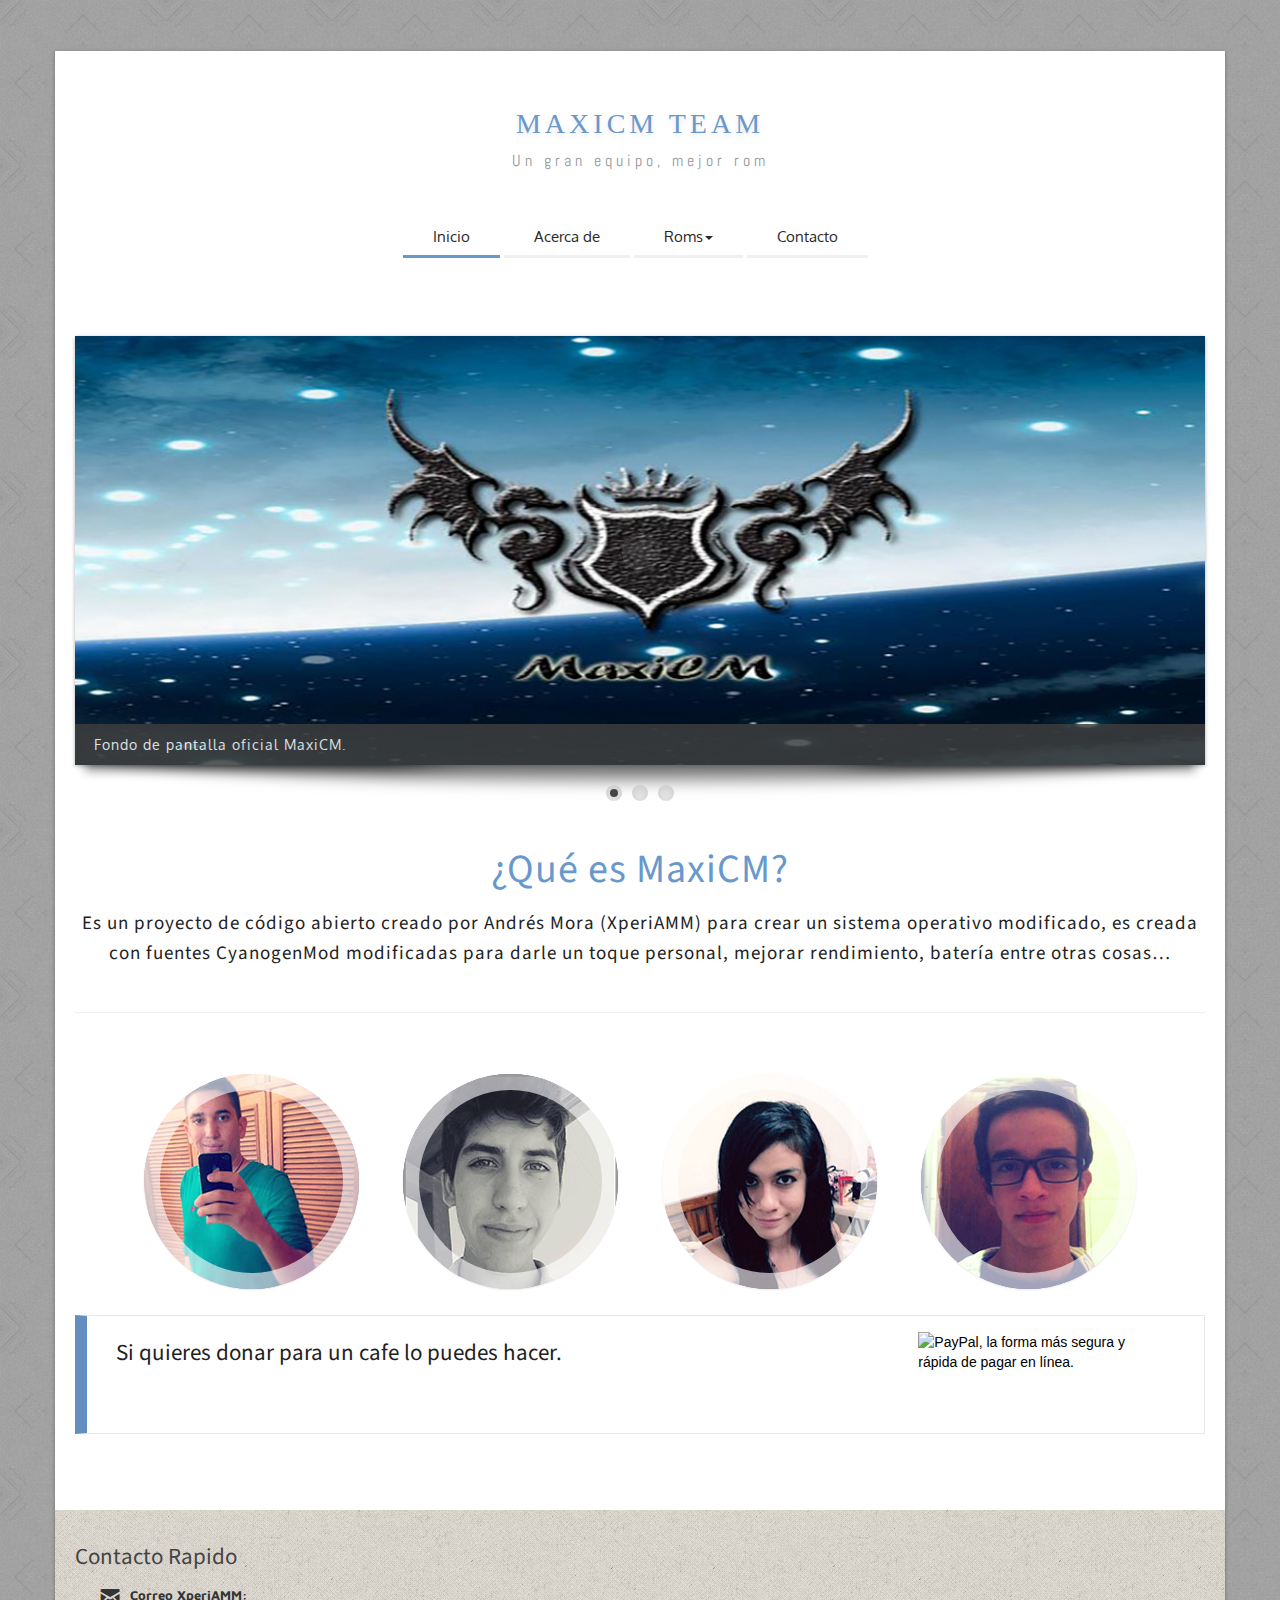
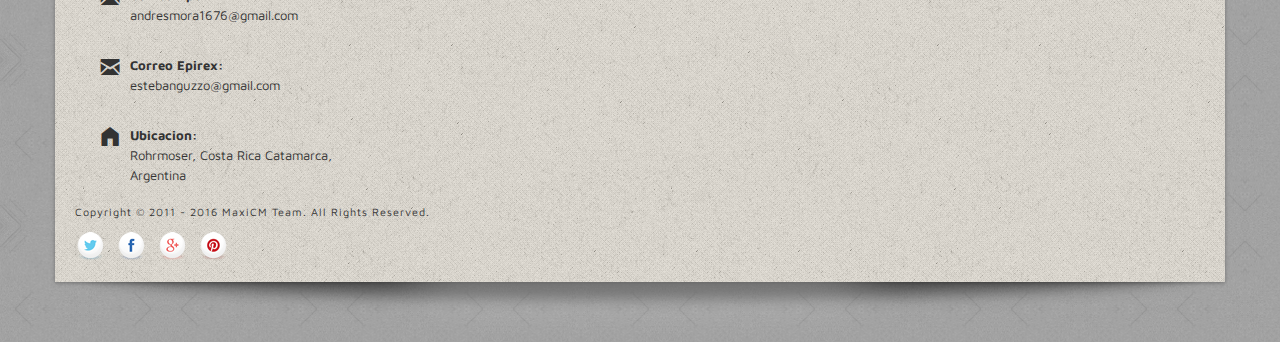
==== commit 5415ddca: "Fix cell resolution" ====
--- a/index.html
+++ b/index.html
@@ -42,7 +42,7 @@
                     <div class="centered_menu">                      
                     <div class="navbar">
                         <button type="button" class="btn btn-navbar-highlight btn-large btn-primary" data-toggle="collapse" data-target=".nav-collapse">
-                            NAVIGATION <span class="icon-chevron-down icon-white"></span>
+                            Navegaci&oacute;n <span class="icon-chevron-down icon-white"></span>
                         </button>
                         <div class="nav-collapse collapse">
                             <ul class="nav nav-pills ddmenu">
@@ -53,7 +53,7 @@
                                     <a href="about.html" class="dropdown-toggle">Acerca de</a>
                                 </li>
                                 <li class="dropdown">
-                                    <a href="page.html" class="dropdown-toggle">Roms<b class="caret"></b></a>
+                                    <a href="" class="dropdown-toggle">Roms<b class="caret"></b></a>
                                     <ul class="dropdown-menu">
                                         <li class="dropdown">
                                         </li>
@@ -180,7 +180,6 @@
                   </ul>
                 </div>
             </div>
-            <br /><br />
             <div class="row-fluid">
             <div class="span12">
             <p class="copyright"> 
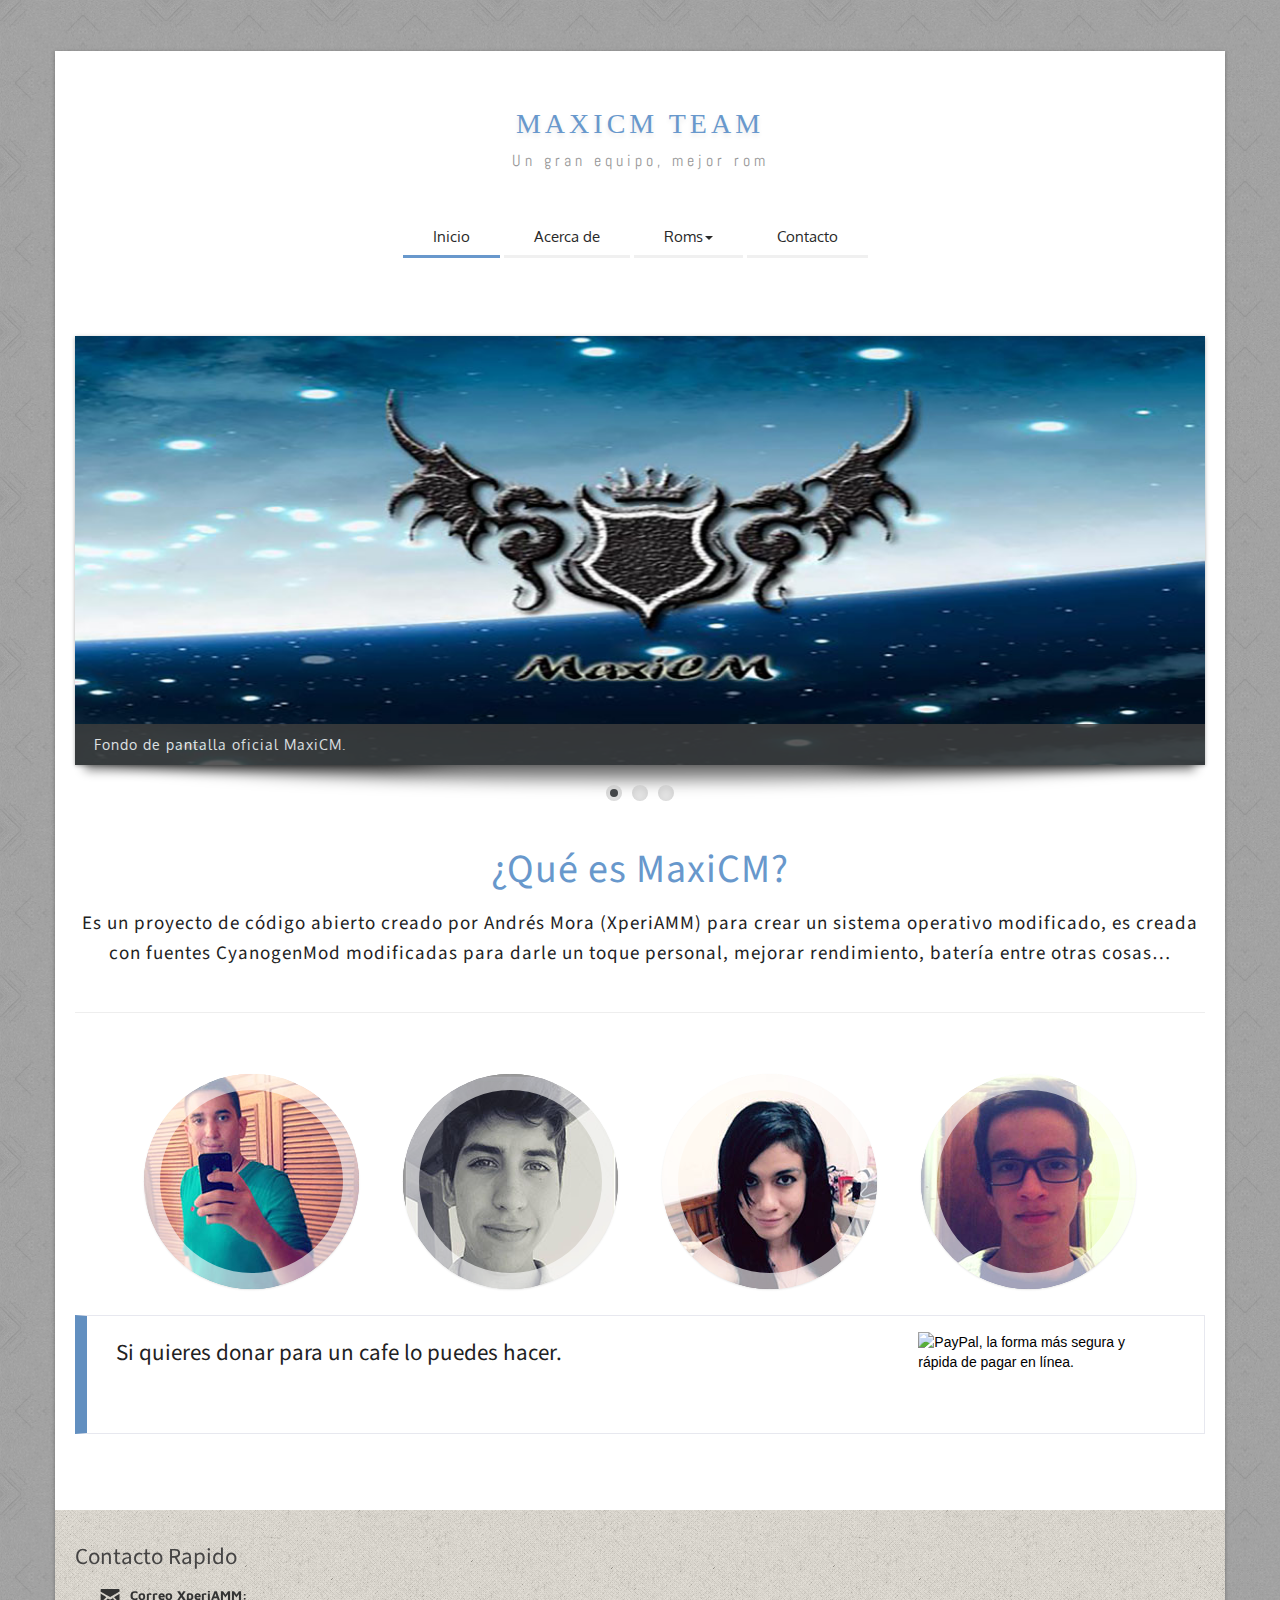
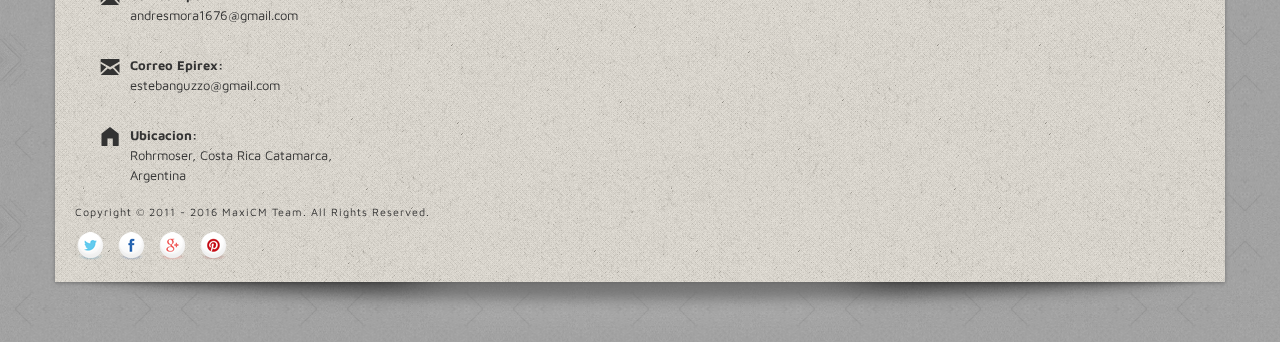
==== commit f94e0704: "Prueba x2 formulario" ====
--- a/index.html
+++ b/index.html
@@ -61,7 +61,7 @@
                                         <li><a href="shakira.html">Shakira</a></li>
                                     </ul>
                                 </li>
-                                <li><a href="contact.php">Contacto</a></li>
+                                <li><a href="contact.html">Contacto</a></li>
                             </ul>
                         </div>
                     </div>                     
--- a/styles/custom.css
+++ b/styles/custom.css
@@ -383,8 +383,6 @@
 
 .line-separator{border-top-width: 1px; border-top-style: dotted; margin-top: 21px; margin-bottom: 21px; border-top-color: rgb(195, 195, 195); }
 
-#divVideo{border: 7px solid rgb(255, 255, 255); margin-left: -5px; -webkit-box-shadow: rgba(0, 0, 0, 0.498039) 0px 15px 10px -10px, rgba(0, 0, 0, 0.298039) 0px 1px 4px; box-shadow: rgba(0, 0, 0, 0.498039) 0px 15px 10px -10px, rgba(0, 0, 0, 0.298039) 0px 1px 4px; border-top-left-radius: 0px; border-top-right-radius: 0px; border-bottom-right-radius: 0px; border-bottom-left-radius: 0px; margin-top: 15px; }
-
 .nav .dropdown-toggle .caret {border-top-color:rgb(0, 0, 0);border-bottom-color:rgb(0, 0, 0);}
 
 .nav .dropdown-toggle:hover .caret {border-top-color:rgb(0, 0, 0);border-bottom-color:rgb(0, 0, 0);}
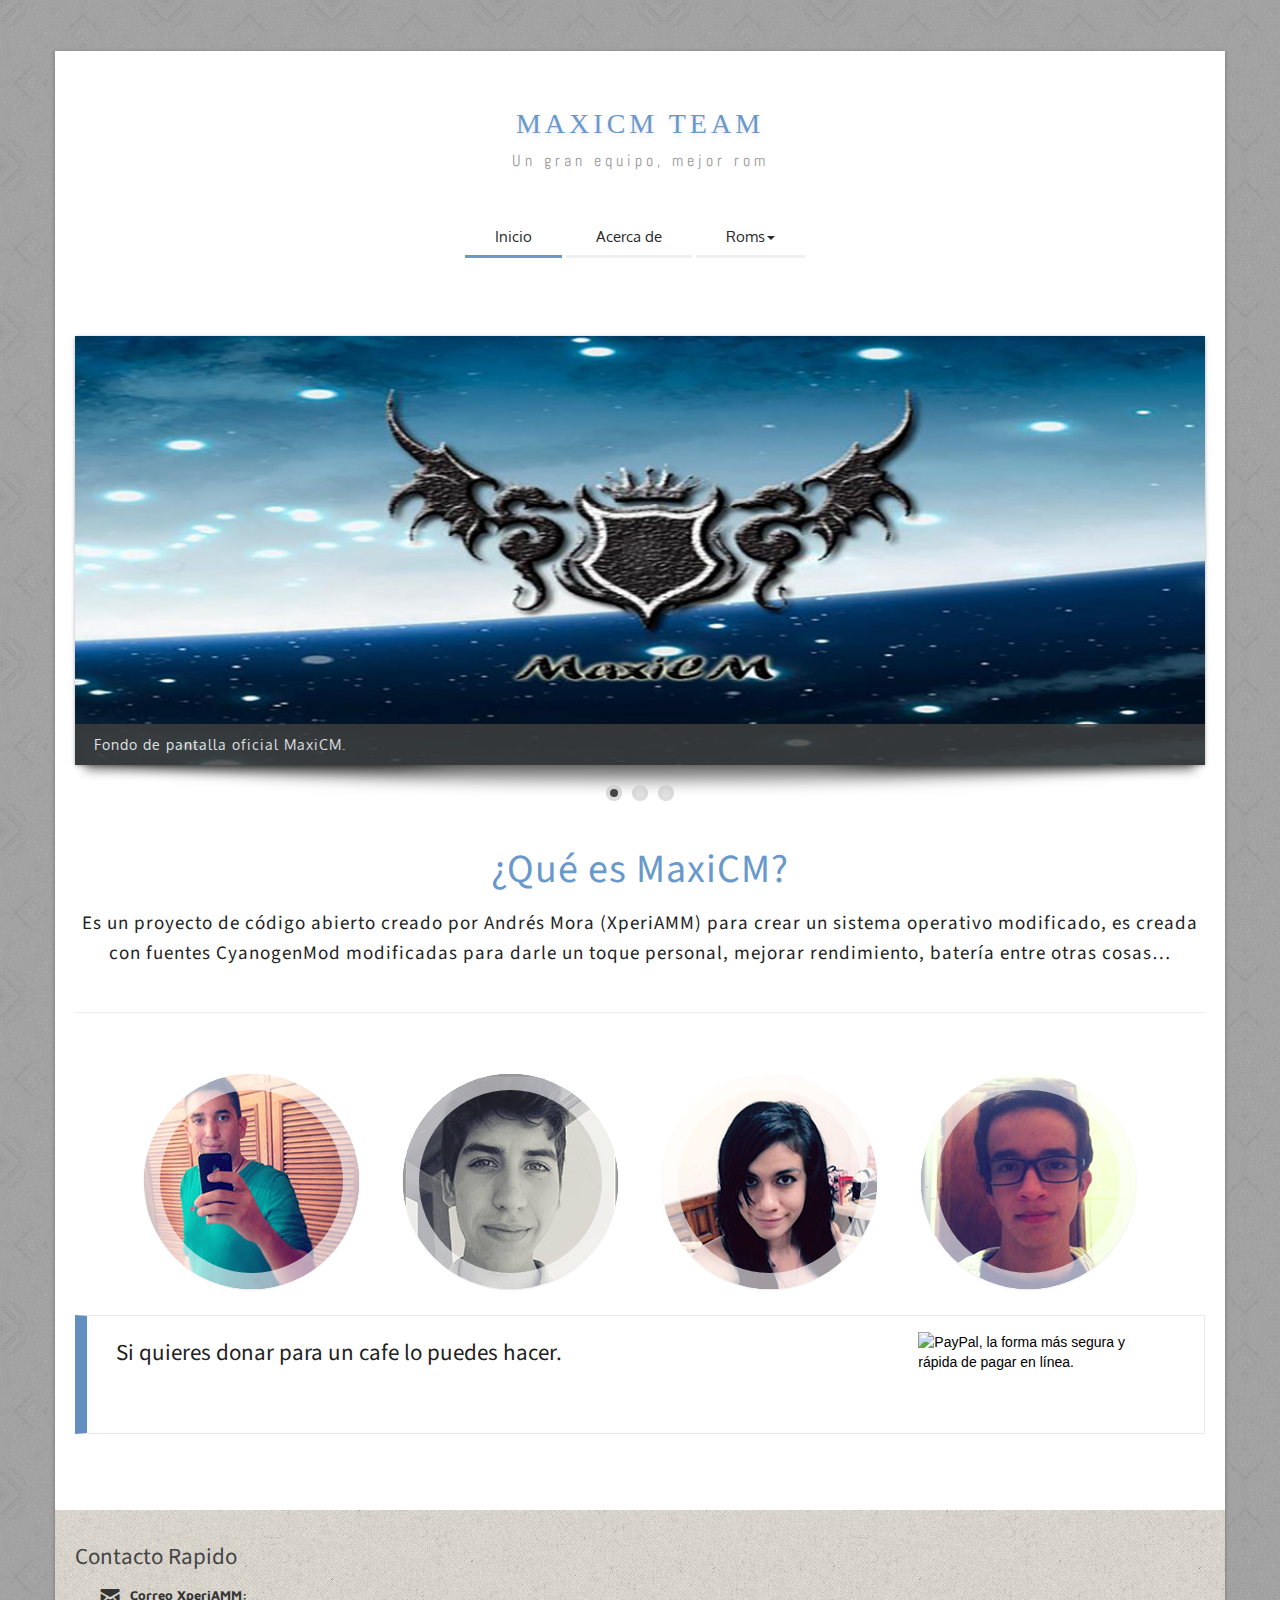
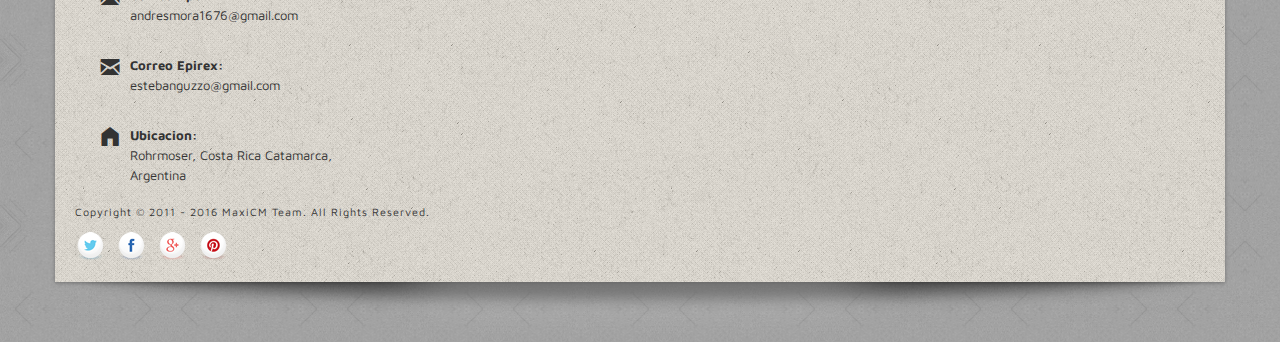
==== commit 9b988567: "a la mierda el contacto xD" ====
--- a/index.html
+++ b/index.html
@@ -60,8 +60,6 @@
                                         <li><a href="janice.html">Janice</a></li>
                                         <li><a href="shakira.html">Shakira</a></li>
                                     </ul>
-                                </li>
-                                <li><a href="contact.html">Contacto</a></li>
                             </ul>
                         </div>
                     </div>                     
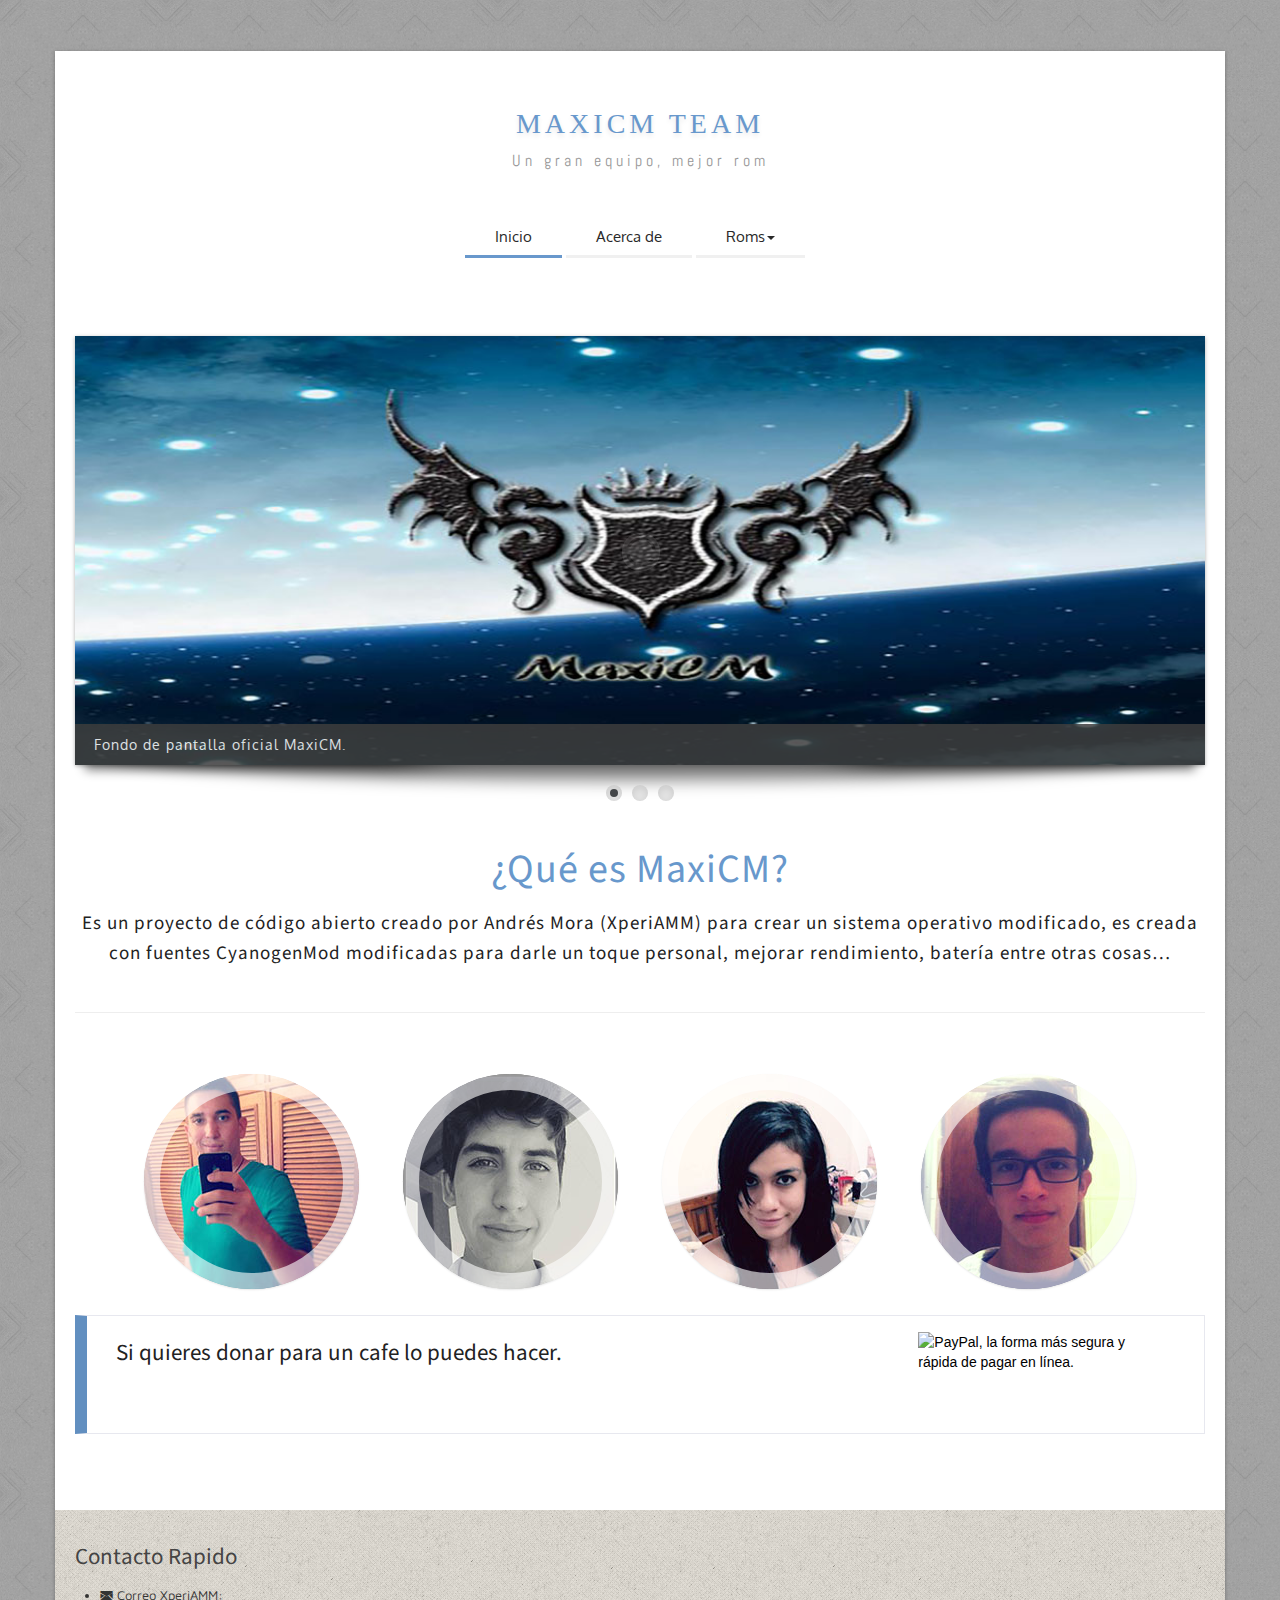
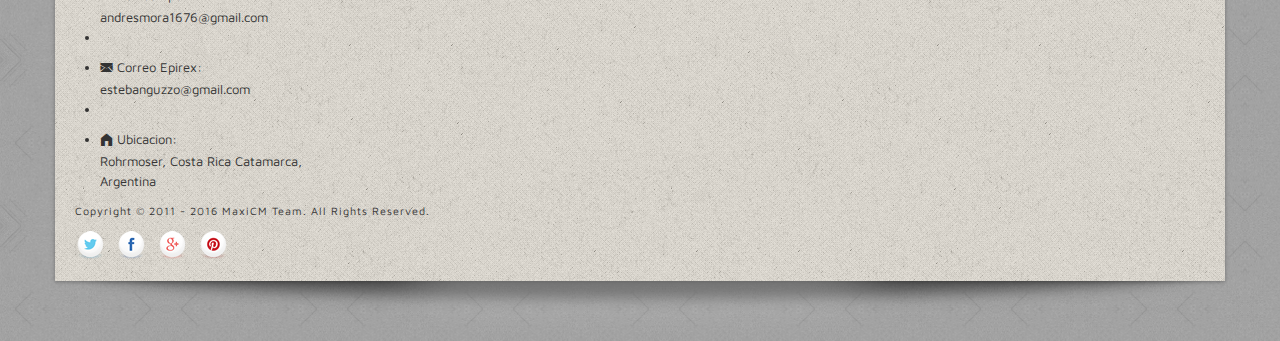
==== commit a37c5157: "Add /li xD" ====
--- a/index.html
+++ b/index.html
@@ -60,7 +60,8 @@
                                         <li><a href="janice.html">Janice</a></li>
                                         <li><a href="shakira.html">Shakira</a></li>
                                     </ul>
-                            </ul>
+                                    </li>
+                                    </ul>
                         </div>
                     </div>                     
                     </div>
--- a/styles/custom.css
+++ b/styles/custom.css
@@ -36,16 +36,6 @@
 .lead h3 a {
     font-size:inherit !important; color: rgb(69, 68, 68);
 }
-
-
-/* Contact */
-
-ul#contact-info .icon {font-size:20px;float:left;line-height:25px;margin-right:10px;}
-
-ul#contact-info .field {font-weight:bold;}
-
-ul#contact-info {list-style:none;}
-
 
 /* Grid */
 
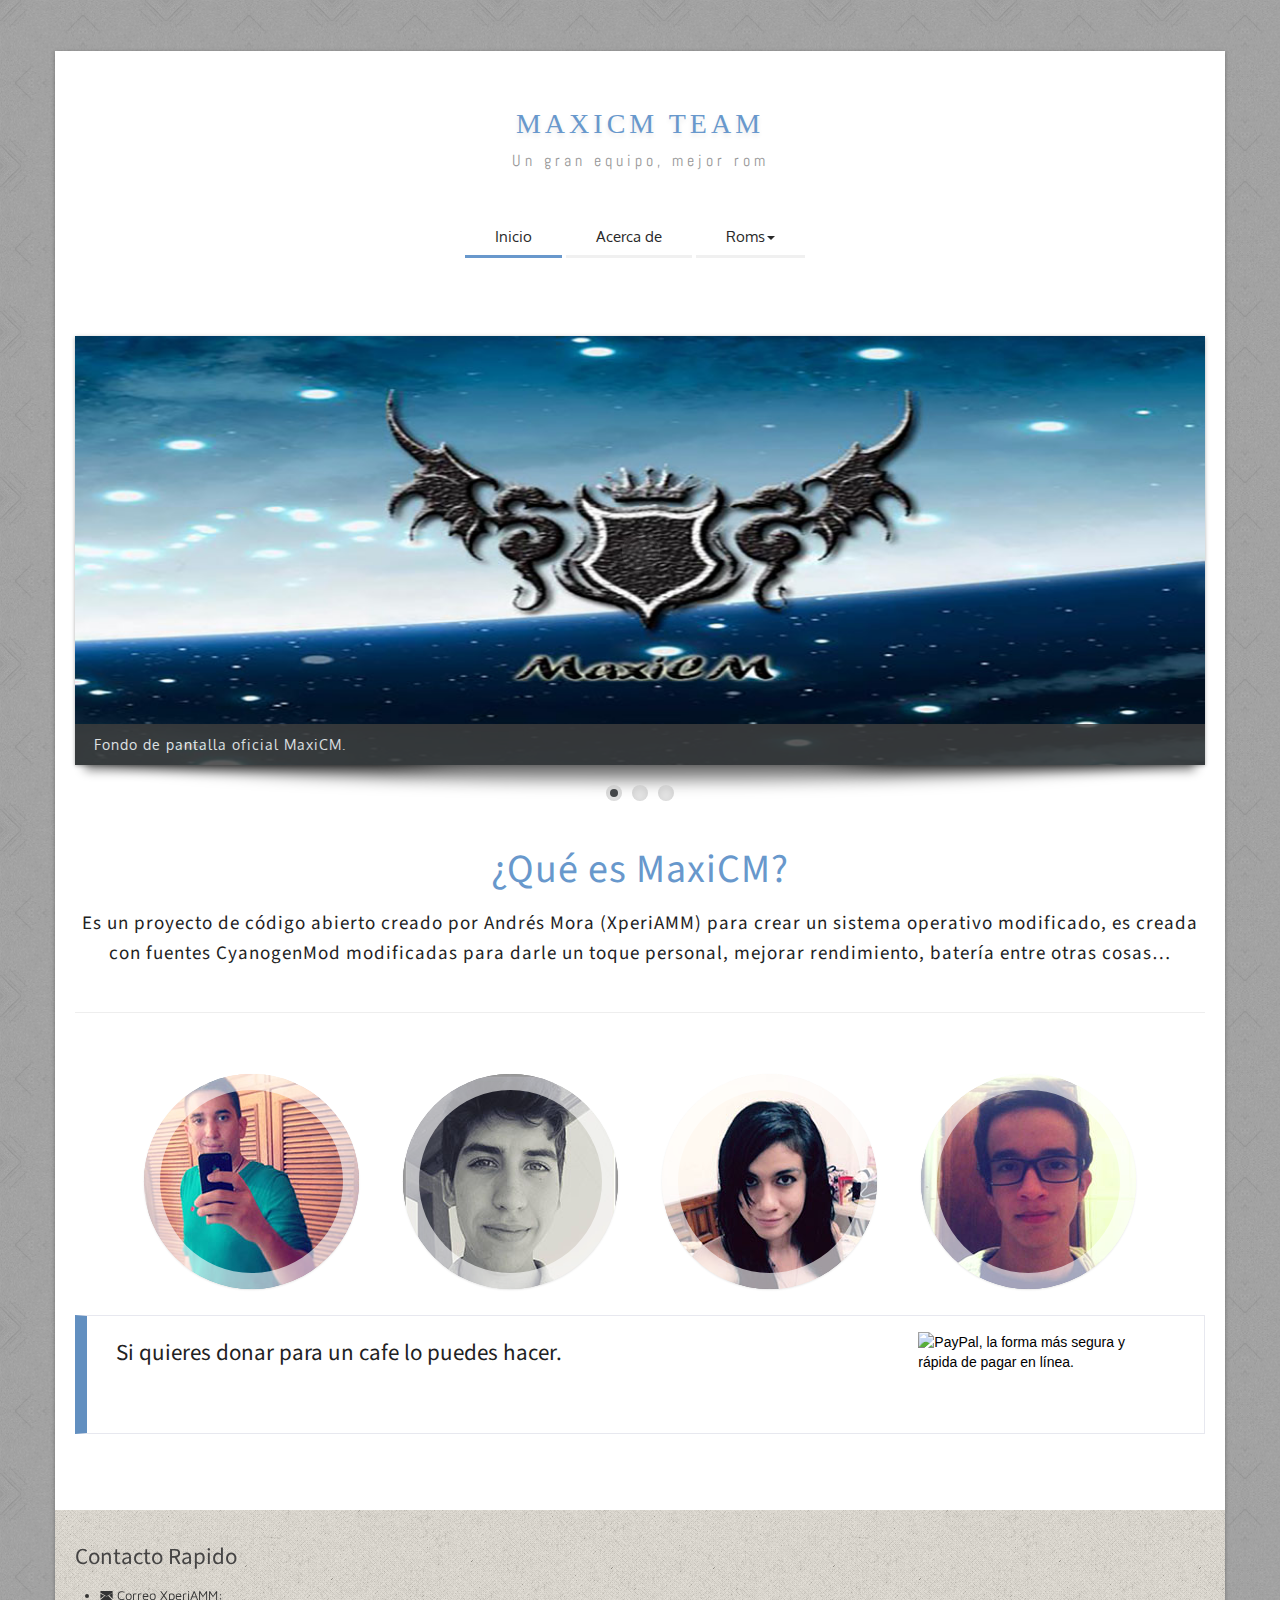
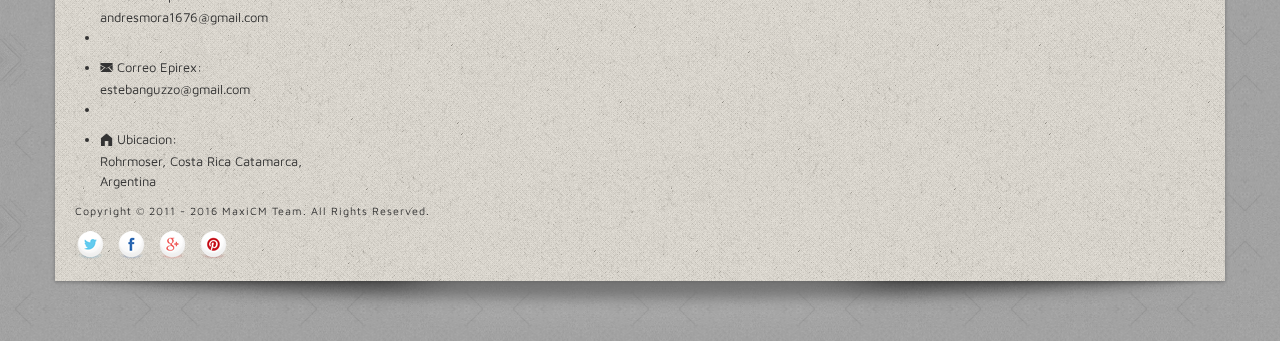
==== commit 9874dbdf: "Pequeño error" ====
--- a/index.html
+++ b/index.html
@@ -33,7 +33,7 @@
                 <div class="span12">					
                     <div id="divLogo">
                         <a href="index.html" id="divSiteTitle">MaxiCM Team</a><br/>
-                        <a href="index.html" id="divTagLine">Un gran equipo, mejor rom</a>
+                        <a href="about.html" id="divTagLine">Un gran equipo, mejor rom</a>
                     </div>
 	            </div>
             </div>   
